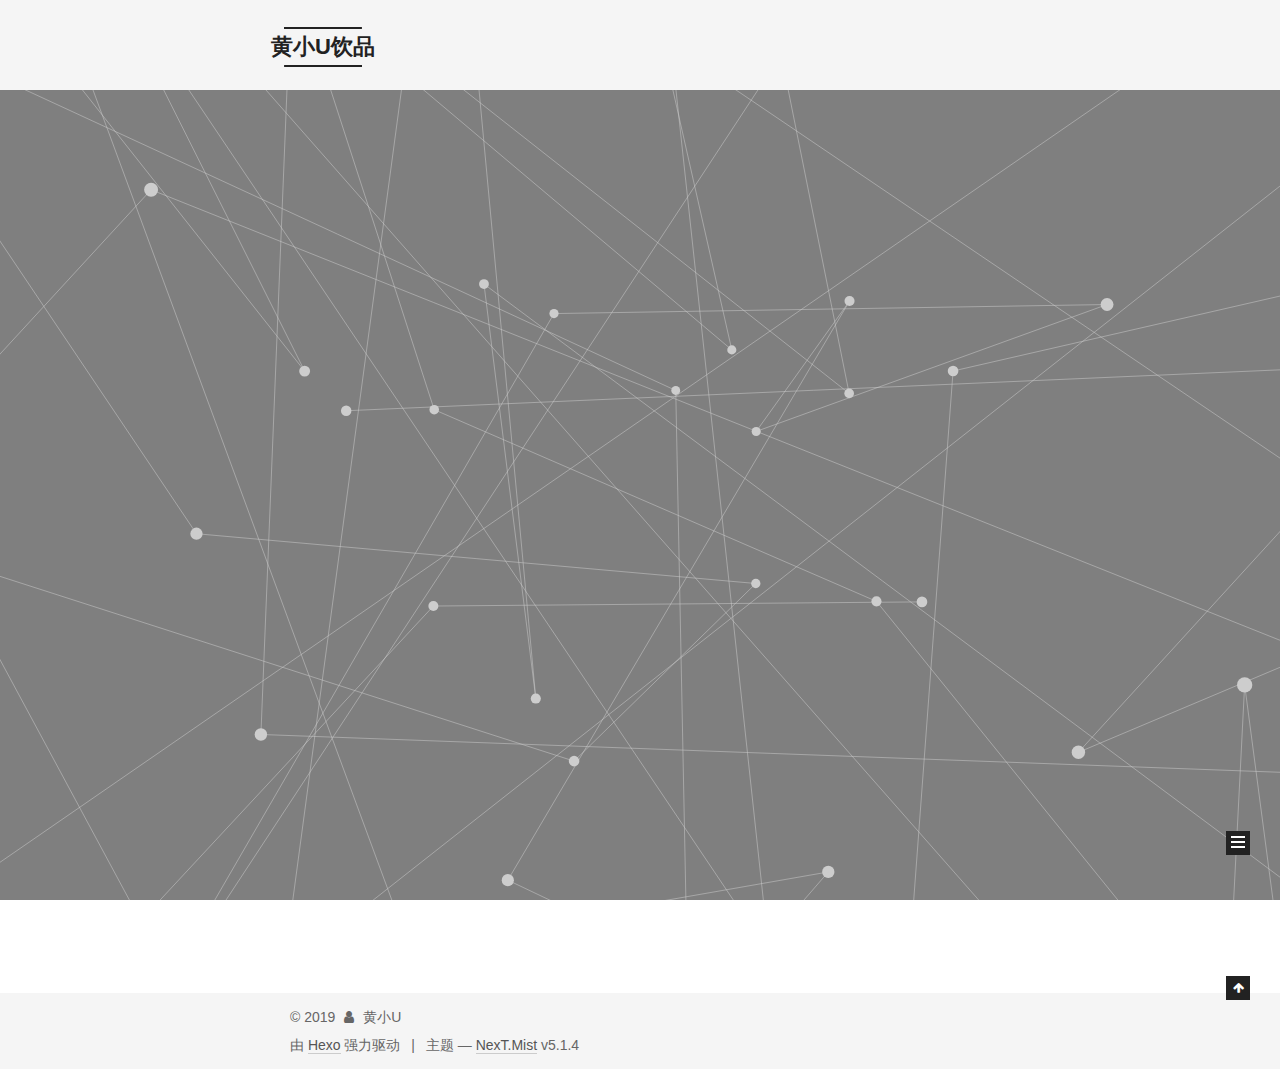
==== index.html @ ef26496b "Site updated: 2019-07-19 16:30:54" ====
<!DOCTYPE html>



  


<html class="theme-next mist use-motion" lang="zh-Hans">
<head><meta name="generator" content="Hexo 3.9.0">
  <meta charset="UTF-8">
<meta http-equiv="X-UA-Compatible" content="IE=edge">
<meta name="viewport" content="width=device-width, initial-scale=1, maximum-scale=1">
<meta name="theme-color" content="#222">









<meta http-equiv="Cache-Control" content="no-transform">
<meta http-equiv="Cache-Control" content="no-siteapp">
















  
  
  <link href="/lib/fancybox/source/jquery.fancybox.css?v=2.1.5" rel="stylesheet" type="text/css">







<link href="/lib/font-awesome/css/font-awesome.min.css?v=4.6.2" rel="stylesheet" type="text/css">

<link href="/css/main.css?v=5.1.4" rel="stylesheet" type="text/css">


  <link rel="apple-touch-icon" sizes="180x180" href="/images/my.jpg?v=5.1.4">


  <link rel="icon" type="image/png" sizes="32x32" href="/images/my.jpg?v=5.1.4">


  <link rel="icon" type="image/png" sizes="16x16" href="/images/my.jpg?v=5.1.4">


  <link rel="mask-icon" href="/images/my.jpg?v=5.1.4" color="#222">





  <meta name="keywords" content="Hexo, NexT">










<meta property="og:type" content="website">
<meta property="og:title" content="黄小U饮品">
<meta property="og:url" content="http://yoursite.com/index.html">
<meta property="og:site_name" content="黄小U饮品">
<meta property="og:locale" content="zh-Hans">
<meta name="twitter:card" content="summary">
<meta name="twitter:title" content="黄小U饮品">



<script type="text/javascript" id="hexo.configurations">
  var NexT = window.NexT || {};
  var CONFIG = {
    root: '/',
    scheme: 'Mist',
    version: '5.1.4',
    sidebar: {"position":"left","display":"hide","offset":12,"b2t":false,"scrollpercent":false,"onmobile":false},
    fancybox: true,
    tabs: true,
    motion: {"enable":true,"async":false,"transition":{"post_block":"fadeIn","post_header":"slideDownIn","post_body":"slideDownIn","coll_header":"slideLeftIn","sidebar":"slideUpIn"}},
    duoshuo: {
      userId: '0',
      author: '博主'
    },
    algolia: {
      applicationID: '',
      apiKey: '',
      indexName: '',
      hits: {"per_page":10},
      labels: {"input_placeholder":"Search for Posts","hits_empty":"We didn't find any results for the search: ${query}","hits_stats":"${hits} results found in ${time} ms"}
    }
  };
</script>



  <link rel="canonical" href="http://yoursite.com/">





  <title>黄小U饮品</title>
  








</head>

<body itemscope itemtype="http://schema.org/WebPage" lang="zh-Hans">

  
  
    
  

  <div class="container sidebar-position-left 
  page-home">
    <div class="headband"></div>

    <header id="header" class="header" itemscope itemtype="http://schema.org/WPHeader">
      <div class="header-inner"><div class="site-brand-wrapper">
  <div class="site-meta ">
    

    <div class="custom-logo-site-title">
      <a href="/" class="brand" rel="start">
        <span class="logo-line-before"><i></i></span>
        <span class="site-title">黄小U饮品</span>
        <span class="logo-line-after"><i></i></span>
      </a>
    </div>
      
        <p class="site-subtitle">starting</p>
      
  </div>

  <div class="site-nav-toggle">
    <button>
      <span class="btn-bar"></span>
      <span class="btn-bar"></span>
      <span class="btn-bar"></span>
    </button>
  </div>
</div>

<nav class="site-nav">
  

  
    <ul id="menu" class="menu">
      
        
        <li class="menu-item menu-item-home">
          <a href="/" rel="section">
            
              <i class="menu-item-icon fa fa-fw fa-home"></i> <br>
            
            首页
          </a>
        </li>
      
        
        <li class="menu-item menu-item-about">
          <a href="/about/" rel="section">
            
              <i class="menu-item-icon fa fa-fw fa-user"></i> <br>
            
            关于
          </a>
        </li>
      

      
    </ul>
  

  
</nav>



 </div>
    </header>

    <main id="main" class="main">
      <div class="main-inner">
        <div class="content-wrap">
          <div id="content" class="content">
            
  <section id="posts" class="posts-expand">
    
      

  

  
  
  

  <article class="post post-type-normal" itemscope itemtype="http://schema.org/Article">
  
  
  
  <div class="post-block">
    <link itemprop="mainEntityOfPage" href="http://yoursite.com/2019/07/19/my-test/">

    <span hidden itemprop="author" itemscope itemtype="http://schema.org/Person">
      <meta itemprop="name" content="黄小U">
      <meta itemprop="description" content>
      <meta itemprop="image" content="/images/my.jpg">
    </span>

    <span hidden itemprop="publisher" itemscope itemtype="http://schema.org/Organization">
      <meta itemprop="name" content="黄小U饮品">
    </span>

    
      <header class="post-header">

        
        
          <h1 class="post-title" itemprop="name headline">
                
                <a class="post-title-link" href="/2019/07/19/my-test/" itemprop="url">markdown语法</a></h1>
        

        <div class="post-meta">
          <span class="post-time">
            
              <span class="post-meta-item-icon">
                <i class="fa fa-calendar-o"></i>
              </span>
              
                <span class="post-meta-item-text">发表于</span>
              
              <time title="创建于" itemprop="dateCreated datePublished" datetime="2019-07-19T10:15:00+08:00">
                2019-07-19
              </time>
            

            

            
          </span>

          

          
            
          

          
          

          

          

          

        </div>
      </header>
    

    
    
    
    <div class="post-body" itemprop="articleBody">

      
      

      
        
          
          一、标题#个数代表标题级数，例如
一级标题二级标题三级标题四级标题注意#后面加空格
二、字体斜体左右一个*
斜体
加粗左右两个*
加粗
斜体加粗左右三个*
斜体加粗
删除线左右两个~
删除线
三、引用引用内容前加&gt;,可以嵌套

这是引用的内容


这是引用引用的内容



这是引用引用引用的内
          ...
          <!--noindex-->
          <div class="post-button text-center">
            <a class="btn" href="/2019/07/19/my-test/#more" rel="contents">
              阅读全文 &raquo;
            </a>
          </div>
          <!--/noindex-->
        
      
    </div>
    
    
    

    

    

    

    <footer class="post-footer">
      

      

      

      
      
        <div class="post-eof"></div>
      
    </footer>
  </div>
  
  
  
  </article>


    
      

  

  
  
  

  <article class="post post-type-normal" itemscope itemtype="http://schema.org/Article">
  
  
  
  <div class="post-block">
    <link itemprop="mainEntityOfPage" href="http://yoursite.com/2019/07/19/hello-world/">

    <span hidden itemprop="author" itemscope itemtype="http://schema.org/Person">
      <meta itemprop="name" content="黄小U">
      <meta itemprop="description" content>
      <meta itemprop="image" content="/images/my.jpg">
    </span>

    <span hidden itemprop="publisher" itemscope itemtype="http://schema.org/Organization">
      <meta itemprop="name" content="黄小U饮品">
    </span>

    
      <header class="post-header">

        
        
          <h1 class="post-title" itemprop="name headline">
                
                <a class="post-title-link" href="/2019/07/19/hello-world/" itemprop="url">未命名</a></h1>
        

        <div class="post-meta">
          <span class="post-time">
            
              <span class="post-meta-item-icon">
                <i class="fa fa-calendar-o"></i>
              </span>
              
                <span class="post-meta-item-text">发表于</span>
              
              <time title="创建于" itemprop="dateCreated datePublished" datetime="2019-07-19T09:42:22+08:00">
                2019-07-19
              </time>
            

            

            
          </span>

          

          
            
          

          
          

          

          

          

        </div>
      </header>
    

    
    
    
    <div class="post-body" itemprop="articleBody">

      
      

      
        
          <hr>
<h2 id="title-Hello-World"><a href="#title-Hello-World" class="headerlink" title="title: Hello World"></a>title: Hello World</h2><p>Welcome to <a href="https://hexo.io/" target="_blank" rel="noopener">Hexo</a>! This is your very first post. Check <a href="https://hexo.io/docs/" target="_blank" rel="noopener">documentation</a> for more info. If you get any problems when using Hexo, you can find the answer in <a href="https://hexo.io/docs/troubleshooting.html" target="_blank" rel="noopener">troubleshooting</a> or you can ask me on <a href="https://github.com/hexojs/hexo/issues" target="_blank" rel="noopener">GitHub</a>.</p>
<h2 id="Quick-Start"><a href="#Quick-Start" class="headerlink" title="Quick Start"></a>Quick Start</h2><h3 id="Create-a-new-post"><a href="#Create-a-new-post" class="headerlink" title="Create a new post"></a>Create a new post</h3>
          <!--noindex-->
          <div class="post-button text-center">
            <a class="btn" href="/2019/07/19/hello-world/#more" rel="contents">
              阅读全文 &raquo;
            </a>
          </div>
          <!--/noindex-->
        
      
    </div>
    
    
    

    

    

    

    <footer class="post-footer">
      

      

      

      
      
        <div class="post-eof"></div>
      
    </footer>
  </div>
  
  
  
  </article>


    
  </section>

  


          </div>
          


          

        </div>
        
          
  
  <div class="sidebar-toggle">
    <div class="sidebar-toggle-line-wrap">
      <span class="sidebar-toggle-line sidebar-toggle-line-first"></span>
      <span class="sidebar-toggle-line sidebar-toggle-line-middle"></span>
      <span class="sidebar-toggle-line sidebar-toggle-line-last"></span>
    </div>
  </div>

  <aside id="sidebar" class="sidebar">
    
    <div class="sidebar-inner">

      

      

      <section class="site-overview-wrap sidebar-panel sidebar-panel-active">
        <div class="site-overview">
          <div class="site-author motion-element" itemprop="author" itemscope itemtype="http://schema.org/Person">
            
              <img class="site-author-image" itemprop="image" src="/images/my.jpg" alt="黄小U">
            
              <p class="site-author-name" itemprop="name">黄小U</p>
              <p class="site-description motion-element" itemprop="description">2333</p>
          </div>

          <nav class="site-state motion-element">

            
              <div class="site-state-item site-state-posts">
              
                <a href="/archives">
              
                  <span class="site-state-item-count">2</span>
                  <span class="site-state-item-name">日志</span>
                </a>
              </div>
            

            

            

          </nav>

          

          

          
          

          
          

          

        </div>
      </section>

      

      

    </div>
  </aside>


        
      </div>
    </main>

    <footer id="footer" class="footer">
      <div class="footer-inner">
        <div class="copyright">&copy; <span itemprop="copyrightYear">2019</span>
  <span class="with-love">
    <i class="fa fa-user"></i>
  </span>
  <span class="author" itemprop="copyrightHolder">黄小U</span>

  
</div>


  <div class="powered-by">由 <a class="theme-link" target="_blank" href="https://hexo.io">Hexo</a> 强力驱动</div>



  <span class="post-meta-divider">|</span>



  <div class="theme-info">主题 &mdash; <a class="theme-link" target="_blank" href="https://github.com/iissnan/hexo-theme-next">NexT.Mist</a> v5.1.4</div>




        







        
      </div>
    </footer>

    
      <div class="back-to-top">
        <i class="fa fa-arrow-up"></i>
        
      </div>
    

    

  </div>

  

<script type="text/javascript">
  if (Object.prototype.toString.call(window.Promise) !== '[object Function]') {
    window.Promise = null;
  }
</script>









  






  
  







  
  
    <script type="text/javascript" src="/lib/jquery/index.js?v=2.1.3"></script>
  

  
  
    <script type="text/javascript" src="/lib/fastclick/lib/fastclick.min.js?v=1.0.6"></script>
  

  
  
    <script type="text/javascript" src="/lib/jquery_lazyload/jquery.lazyload.js?v=1.9.7"></script>
  

  
  
    <script type="text/javascript" src="/lib/velocity/velocity.min.js?v=1.2.1"></script>
  

  
  
    <script type="text/javascript" src="/lib/velocity/velocity.ui.min.js?v=1.2.1"></script>
  

  
  
    <script type="text/javascript" src="/lib/fancybox/source/jquery.fancybox.pack.js?v=2.1.5"></script>
  

  
  
    <script type="text/javascript" src="/lib/three/three.min.js"></script>
  

  
  
    <script type="text/javascript" src="/lib/three/canvas_lines.min.js"></script>
  


  


  <script type="text/javascript" src="/js/src/utils.js?v=5.1.4"></script>

  <script type="text/javascript" src="/js/src/motion.js?v=5.1.4"></script>



  
  

  

  


  <script type="text/javascript" src="/js/src/bootstrap.js?v=5.1.4"></script>



  


  




	





  





  












  





  

  

  

  
  

  

  

  

</body>
</html>
---- css/main.css ----
/* normalize.css v3.0.2 | MIT License | git.io/normalize */
html {
  font-family: sans-serif; /* 1 */
  -ms-text-size-adjust: 100%; /* 2 */
  -webkit-text-size-adjust: 100%; /* 2 */
}
body {
  margin: 0;
}
article,
aside,
details,
figcaption,
figure,
footer,
header,
hgroup,
main,
menu,
nav,
section,
summary {
  display: block;
}
audio,
canvas,
progress,
video {
  display: inline-block; /* 1 */
  vertical-align: baseline; /* 2 */
}
audio:not([controls]) {
  display: none;
  height: 0;
}
[hidden],
template {
  display: none;
}
a {
  background-color: transparent;
}
a:active,
a:hover {
  outline: 0;
}
abbr[title] {
  border-bottom: 1px dotted;
}
b,
strong {
  font-weight: bold;
}
dfn {
  font-style: italic;
}
h1 {
  font-size: 2em;
  margin: 0.67em 0;
}
mark {
  background: #ff0;
  color: #000;
}
small {
  font-size: 80%;
}
sub,
sup {
  font-size: 75%;
  line-height: 0;
  position: relative;
  vertical-align: baseline;
}
sup {
  top: -0.5em;
}
sub {
  bottom: -0.25em;
}
img {
  border: 0;
}
svg:not(:root) {
  overflow: hidden;
}
figure {
  margin: 1em 40px;
}
hr {
  -moz-box-sizing: content-box;
  box-sizing: content-box;
  height: 0;
}
pre {
  overflow: auto;
}
code,
kbd,
pre,
samp {
  font-family: monospace, monospace;
  font-size: 1em;
}
button,
input,
optgroup,
select,
textarea {
  color: inherit; /* 1 */
  font: inherit; /* 2 */
  margin: 0; /* 3 */
}
button {
  overflow: visible;
}
button,
select {
  text-transform: none;
}
button,
html input[type="button"],
input[type="reset"],
input[type="submit"] {
  -webkit-appearance: button; /* 2 */
  cursor: pointer; /* 3 */
}
button[disabled],
html input[disabled] {
  cursor: default;
}
button::-moz-focus-inner,
input::-moz-focus-inner {
  border: 0;
  padding: 0;
}
input {
  line-height: normal;
}
input[type="checkbox"],
input[type="radio"] {
  box-sizing: border-box; /* 1 */
  padding: 0; /* 2 */
}
input[type="number"]::-webkit-inner-spin-button,
input[type="number"]::-webkit-outer-spin-button {
  height: auto;
}
input[type="search"] {
  -webkit-appearance: textfield; /* 1 */
  -moz-box-sizing: content-box;
  -webkit-box-sizing: content-box; /* 2 */
  box-sizing: content-box;
}
input[type="search"]::-webkit-search-cancel-button,
input[type="search"]::-webkit-search-decoration {
  -webkit-appearance: none;
}
fieldset {
  border: 1px solid #c0c0c0;
  margin: 0 2px;
  padding: 0.35em 0.625em 0.75em;
}
legend {
  border: 0; /* 1 */
  padding: 0; /* 2 */
}
textarea {
  overflow: auto;
}
optgroup {
  font-weight: bold;
}
table {
  border-collapse: collapse;
  border-spacing: 0;
}
td,
th {
  padding: 0;
}
::selection {
  background: #262a30;
  color: #fff;
}
body {
  position: relative;
  font-family: 'Lato', "PingFang SC", "Microsoft YaHei", sans-serif;
  font-size: 14px;
  line-height: 2;
  color: #555;
  background: #fff;
}
@media (max-width: 767px) {
  body {
    padding-right: 0 !important;
  }
}
@media (min-width: 768px) and (max-width: 991px) {
  body {
    padding-right: 0 !important;
  }
}
@media (min-width: 1600px) {
  body {
    font-size: 16px;
  }
}
h1,
h2,
h3,
h4,
h5,
h6 {
  margin: 0;
  padding: 0;
  font-weight: bold;
  line-height: 1.5;
  font-family: 'Lato', "PingFang SC", "Microsoft YaHei", sans-serif;
}
h2,
h3,
h4,
h5,
h6 {
  margin: 20px 0 15px;
}
h1 {
  font-size: 24px;
}
@media (max-width: 767px) {
  h1 {
    font-size: 20px;
  }
}
h2 {
  font-size: 22px;
}
@media (max-width: 767px) {
  h2 {
    font-size: 18px;
  }
}
h3 {
  font-size: 20px;
}
@media (max-width: 767px) {
  h3 {
    font-size: 16px;
  }
}
h4 {
  font-size: 18px;
}
@media (max-width: 767px) {
  h4 {
    font-size: 14px;
  }
}
h5 {
  font-size: 16px;
}
@media (max-width: 767px) {
  h5 {
    font-size: 12px;
  }
}
h6 {
  font-size: 14px;
}
@media (max-width: 767px) {
  h6 {
    font-size: 10px;
  }
}
p {
  margin: 0 0 20px 0;
}
a {
  color: #555;
  text-decoration: none;
  outline: none;
  border-bottom: 1px solid #999;
  word-wrap: break-word;
}
a:hover {
  color: #222;
  border-bottom-color: #222;
}
blockquote {
  margin: 0;
  padding: 0;
}
img {
  display: block;
  margin: auto;
  max-width: 100%;
  height: auto;
}
hr {
  margin: 40px 0;
  height: 3px;
  border: none;
  background-color: #ddd;
  background-image: repeating-linear-gradient(-45deg, #fff, #fff 4px, transparent 4px, transparent 8px);
}
blockquote {
  padding: 0 15px;
  color: #666;
  border-left: 4px solid #ddd;
}
blockquote cite::before {
  content: "-";
  padding: 0 5px;
}
dt {
  font-weight: 700;
}
dd {
  margin: 0;
  padding: 0;
}
kbd {
  border: 1px solid #ccc;
  border-radius: 0.2em;
  box-shadow: 0.1em 0.1em 0.2em rgba(0,0,0,0.1);
  background-color: #f9f9f9;
  font-family: inherit;
  background-image: -webkit-linear-gradient(top, #eee, #fff, #eee);
  padding: 0.1em 0.3em;
  white-space: nowrap;
}
.text-left {
  text-align: left;
}
.text-center {
  text-align: center;
}
.text-right {
  text-align: right;
}
.text-justify {
  text-align: justify;
}
.text-nowrap {
  white-space: nowrap;
}
.text-lowercase {
  text-transform: lowercase;
}
.text-uppercase {
  text-transform: uppercase;
}
.text-capitalize {
  text-transform: capitalize;
}
.center-block {
  display: block;
  margin-left: auto;
  margin-right: auto;
}
.clearfix:before,
.clearfix:after {
  content: " ";
  display: table;
}
.clearfix:after {
  clear: both;
}
.pullquote {
  width: 45%;
}
.pullquote.left {
  float: left;
  margin-left: 5px;
  margin-right: 10px;
}
.pullquote.right {
  float: right;
  margin-left: 10px;
  margin-right: 5px;
}
.affix.affix.affix {
  position: fixed;
}
.translation {
  margin-top: -20px;
  font-size: 14px;
  color: #999;
}
.scrollbar-measure {
  width: 100px;
  height: 100px;
  overflow: scroll;
  position: absolute;
  top: -9999px;
}
.use-motion .motion-element {
  opacity: 0;
}
table {
  margin: 20px 0;
  width: 100%;
  border-collapse: collapse;
  border-spacing: 0;
  border: 1px solid #ddd;
  font-size: 14px;
  table-layout: fixed;
  word-wrap: break-all;
}
table>tbody>tr:nth-of-type(odd) {
  background-color: #f9f9f9;
}
table>tbody>tr:hover {
  background-color: #f5f5f5;
}
caption,
th,
td {
  padding: 8px;
  text-align: left;
  vertical-align: middle;
  font-weight: normal;
}
th,
td {
  border-bottom: 3px solid #ddd;
  border-right: 1px solid #eee;
}
th {
  padding-bottom: 10px;
  font-weight: 700;
}
td {
  border-bottom-width: 1px;
}
html,
body {
  height: 100%;
}
.container {
  position: relative;
  min-height: 100%;
}
.header-inner {
  margin: 0 auto;
  padding: 100px 0 70px;
  width: 700px;
}
@media (min-width: 1600px) {
  .container .header-inner {
    width: 900px;
  }
}
.main {
  padding-bottom: 150px;
}
.main-inner {
  margin: 0 auto;
  width: 700px;
}
@media (min-width: 1600px) {
  .container .main-inner {
    width: 900px;
  }
}
.footer {
  position: absolute;
  left: 0;
  bottom: 0;
  width: 100%;
  min-height: 50px;
}
.footer-inner {
  box-sizing: border-box;
  margin: 20px auto;
  width: 700px;
}
@media (min-width: 1600px) {
  .container .footer-inner {
    width: 900px;
  }
}
pre,
.highlight {
  overflow: auto;
  margin: 20px 0;
  padding: 0;
  font-size: 13px;
  color: #4d4d4c;
  background: #f7f7f7;
  line-height: 1.6;
}
pre,
code {
  font-family: consolas, Menlo, "PingFang SC", "Microsoft YaHei", monospace;
}
code {
  padding: 2px 4px;
  word-wrap: break-word;
  color: #555;
  background: #eee;
  border-radius: 3px;
  font-size: 13px;
}
pre {
  padding: 10px;
}
pre code {
  padding: 0;
  color: #4d4d4c;
  background: none;
  text-shadow: none;
}
.highlight {
  border-radius: 1px;
}
.highlight pre {
  border: none;
  margin: 0;
  padding: 10px 0;
}
.highlight table {
  margin: 0;
  width: auto;
  border: none;
}
.highlight td {
  border: none;
  padding: 0;
}
.highlight figcaption {
  font-size: 1em;
  color: #4d4d4c;
  line-height: 1em;
  margin-bottom: 1em;
}
.highlight figcaption:before,
.highlight figcaption:after {
  content: " ";
  display: table;
}
.highlight figcaption:after {
  clear: both;
}
.highlight figcaption a {
  float: right;
  color: #4d4d4c;
}
.highlight figcaption a:hover {
  border-bottom-color: #4d4d4c;
}
.highlight .gutter pre {
  padding-left: 10px;
  padding-right: 10px;
  color: #869194;
  text-align: right;
  background-color: #eff2f3;
}
.highlight .code pre {
  width: 100%;
  padding-left: 10px;
  padding-right: 10px;
  background-color: #f7f7f7;
}
.highlight .line {
  height: 20px;
}
.gutter {
  -webkit-user-select: none;
  -moz-user-select: none;
  -ms-user-select: none;
  user-select: none;
}
.gist table {
  width: auto;
}
.gist table td {
  border: none;
}
pre .deletion {
  background: #fdd;
}
pre .addition {
  background: #dfd;
}
pre .meta {
  color: #8959a8;
}
pre .comment {
  color: #8e908c;
}
pre .variable,
pre .attribute,
pre .tag,
pre .regexp,
pre .ruby .constant,
pre .xml .tag .title,
pre .xml .pi,
pre .xml .doctype,
pre .html .doctype,
pre .css .id,
pre .css .class,
pre .css .pseudo {
  color: #c82829;
}
pre .number,
pre .preprocessor,
pre .built_in,
pre .literal,
pre .params,
pre .constant,
pre .command {
  color: #f5871f;
}
pre .ruby .class .title,
pre .css .rules .attribute,
pre .string,
pre .value,
pre .inheritance,
pre .header,
pre .ruby .symbol,
pre .xml .cdata,
pre .special,
pre .number,
pre .formula {
  color: #718c00;
}
pre .title,
pre .css .hexcolor {
  color: #3e999f;
}
pre .function,
pre .python .decorator,
pre .python .title,
pre .ruby .function .title,
pre .ruby .title .keyword,
pre .perl .sub,
pre .javascript .title,
pre .coffeescript .title {
  color: #4271ae;
}
pre .keyword,
pre .javascript .function {
  color: #8959a8;
}
.full-image.full-image.full-image.full-image {
  border: none;
  max-width: 100%;
  width: auto;
  margin: 20px auto 25px;
}
@media (min-width: 992px) {
  .full-image.full-image.full-image.full-image {
    max-width: none;
    width: 110%;
    margin: 25px -5%;
  }
}
.blockquote-center,
.page-home .post-type-quote blockquote,
.page-post-detail .post-type-quote blockquote {
  position: relative;
  margin: 40px 0;
  padding: 0;
  border-left: none;
  text-align: center;
}
.blockquote-center::before,
.page-home .post-type-quote blockquote::before,
.page-post-detail .post-type-quote blockquote::before,
.blockquote-center::after,
.page-home .post-type-quote blockquote::after,
.page-post-detail .post-type-quote blockquote::after {
  position: absolute;
  content: ' ';
  display: block;
  width: 100%;
  height: 24px;
  opacity: 0.2;
  background-repeat: no-repeat;
  background-position: 0 -6px;
  background-size: 22px 22px;
}
.blockquote-center::before,
.page-home .post-type-quote blockquote::before,
.page-post-detail .post-type-quote blockquote::before {
  top: -20px;
  background-image: url("../images/quote-l.svg");
  border-top: 1px solid #ccc;
}
.blockquote-center::after,
.page-home .post-type-quote blockquote::after,
.page-post-detail .post-type-quote blockquote::after {
  bottom: -20px;
  background-image: url("../images/quote-r.svg");
  border-bottom: 1px solid #ccc;
  background-position: 100% 8px;
}
.blockquote-center p,
.page-home .post-type-quote blockquote p,
.page-post-detail .post-type-quote blockquote p,
.blockquote-center div,
.page-home .post-type-quote blockquote div,
.page-post-detail .post-type-quote blockquote div {
  text-align: center;
}
.post .post-body .group-picture img {
  box-sizing: border-box;
  padding: 0 3px;
  border: none;
}
.post .group-picture-row {
  overflow: hidden;
  margin-top: 6px;
}
.post .group-picture-row:first-child {
  margin-top: 0;
}
.post .group-picture-column {
  float: left;
}
.page-post-detail .post-body .group-picture-column {
  float: none;
  margin-top: 10px;
  width: auto !important;
}
.page-post-detail .post-body .group-picture-column img {
  margin: 0 auto;
}
.page-archive .group-picture-container {
  overflow: hidden;
}
.page-archive .group-picture-row {
  float: left;
}
.page-archive .group-picture-row:first-child {
  margin-top: 6px;
}
.page-archive .group-picture-column {
  max-width: 150px;
  max-height: 150px;
}
.post-body .note {
  position: relative;
  padding: 15px;
  margin-bottom: 20px;
  border: 1px solid #eee;
  border-left-width: 5px;
  border-radius: 3px;
}
.post-body .note h2,
.post-body .note h3,
.post-body .note h4,
.post-body .note h5,
.post-body .note h6 {
  margin-top: 0;
  margin-bottom: 0;
  border-bottom: initial;
  padding-top: 0 !important;
}
.post-body .note p:first-child,
.post-body .note ul:first-child,
.post-body .note ol:first-child,
.post-body .note table:first-child,
.post-body .note pre:first-child,
.post-body .note blockquote:first-child {
  margin-top: 0;
}
.post-body .note p:last-child,
.post-body .note ul:last-child,
.post-body .note ol:last-child,
.post-body .note table:last-child,
.post-body .note pre:last-child,
.post-body .note blockquote:last-child {
  margin-bottom: 0;
}
.post-body .note.default {
  border-left-color: #777;
}
.post-body .note.default h2,
.post-body .note.default h3,
.post-body .note.default h4,
.post-body .note.default h5,
.post-body .note.default h6 {
  color: #777;
}
.post-body .note.primary {
  border-left-color: #6f42c1;
}
.post-body .note.primary h2,
.post-body .note.primary h3,
.post-body .note.primary h4,
.post-body .note.primary h5,
.post-body .note.primary h6 {
  color: #6f42c1;
}
.post-body .note.info {
  border-left-color: #428bca;
}
.post-body .note.info h2,
.post-body .note.info h3,
.post-body .note.info h4,
.post-body .note.info h5,
.post-body .note.info h6 {
  color: #428bca;
}
.post-body .note.success {
  border-left-color: #5cb85c;
}
.post-body .note.success h2,
.post-body .note.success h3,
.post-body .note.success h4,
.post-body .note.success h5,
.post-body .note.success h6 {
  color: #5cb85c;
}
.post-body .note.warning {
  border-left-color: #f0ad4e;
}
.post-body .note.warning h2,
.post-body .note.warning h3,
.post-body .note.warning h4,
.post-body .note.warning h5,
.post-body .note.warning h6 {
  color: #f0ad4e;
}
.post-body .note.danger {
  border-left-color: #d9534f;
}
.post-body .note.danger h2,
.post-body .note.danger h3,
.post-body .note.danger h4,
.post-body .note.danger h5,
.post-body .note.danger h6 {
  color: #d9534f;
}
.post-body .label {
  display: inline;
  padding: 0 2px;
  white-space: nowrap;
}
.post-body .label.default {
  background-color: #f0f0f0;
}
.post-body .label.primary {
  background-color: #efe6f7;
}
.post-body .label.info {
  background-color: #e5f2f8;
}
.post-body .label.success {
  background-color: #e7f4e9;
}
.post-body .label.warning {
  background-color: #fcf6e1;
}
.post-body .label.danger {
  background-color: #fae8eb;
}
.post-body .tabs {
  position: relative;
  display: block;
  margin-bottom: 20px;
  padding-top: 10px;
}
.post-body .tabs ul.nav-tabs {
  margin: 0;
  padding: 0;
  display: flex;
  margin-bottom: -1px;
}
@media (max-width: 413px) {
  .post-body .tabs ul.nav-tabs {
    display: block;
    margin-bottom: 5px;
  }
}
.post-body .tabs ul.nav-tabs li.tab {
  list-style-type: none !important;
  margin: 0 0.25em 0 0;
  border-top: 3px solid transparent;
  border-left: 1px solid transparent;
  border-right: 1px solid transparent;
}
@media (max-width: 413px) {
  .post-body .tabs ul.nav-tabs li.tab {
    margin: initial;
    border-top: 1px solid transparent;
    border-left: 3px solid transparent;
    border-right: 1px solid transparent;
    border-bottom: 1px solid transparent;
  }
}
.post-body .tabs ul.nav-tabs li.tab a {
  outline: 0;
  border-bottom: initial;
  display: block;
  line-height: 1.8em;
  padding: 0.25em 0.75em;
  transition-duration: 0.2s;
  transition-timing-function: ease-out;
  transition-delay: 0s;
}
.post-body .tabs ul.nav-tabs li.tab a i {
  width: 1.285714285714286em;
}
.post-body .tabs ul.nav-tabs li.tab.active {
  border-top: 3px solid #fc6423;
  border-left: 1px solid #ddd;
  border-right: 1px solid #ddd;
  background-color: #fff;
}
@media (max-width: 413px) {
  .post-body .tabs ul.nav-tabs li.tab.active {
    border-top: 1px solid #ddd;
    border-left: 3px solid #fc6423;
    border-right: 1px solid #ddd;
    border-bottom: 1px solid #ddd;
  }
}
.post-body .tabs ul.nav-tabs li.tab.active a {
  cursor: default;
  color: #555;
}
.post-body .tabs .tab-content {
  background-color: #fff;
}
.post-body .tabs .tab-content .tab-pane {
  border: 1px solid #ddd;
  padding: 20px 20px 0 20px;
}
.post-body .tabs .tab-content .tab-pane:not(.active) {
  display: none !important;
}
.post-body .tabs .tab-content .tab-pane.active {
  display: block !important;
}
.btn {
  display: inline-block;
  padding: 0 20px;
  font-size: 14px;
  color: #555;
  background: transparent;
  border: 2px solid #222;
  text-decoration: none;
  border-radius: 0;
  transition-property: background-color;
  transition-duration: 0.2s;
  transition-timing-function: ease-in-out;
  transition-delay: 0s;
  line-height: 2;
}
.btn:hover {
  border-color: #222;
  color: #222;
  background: #fff;
}
.btn +.btn {
  margin: 0 0 8px 8px;
}
.btn .fa-fw {
  width: 1.285714285714286em;
  text-align: left;
}
.btn-bar {
  display: block;
  width: 22px;
  height: 2px;
  background: #555;
  border-radius: 1px;
}
.btn-bar+.btn-bar {
  margin-top: 4px;
}
.pagination {
  margin: 120px 0 40px;
  text-align: center;
  border-top: 1px solid #eee;
}
.page-number-basic,
.pagination .prev,
.pagination .next,
.pagination .page-number,
.pagination .space {
  display: inline-block;
  position: relative;
  top: -1px;
  margin: 0 10px;
  padding: 0 11px;
}
@media (max-width: 767px) {
  .page-number-basic,
  .pagination .prev,
  .pagination .next,
  .pagination .page-number,
  .pagination .space {
    margin: 0 5px;
  }
}
.pagination .prev,
.pagination .next,
.pagination .page-number {
  border-bottom: 0;
  border-top: 1px solid #eee;
  transition-property: border-color;
  transition-duration: 0.2s;
  transition-timing-function: ease-in-out;
  transition-delay: 0s;
}
.pagination .prev:hover,
.pagination .next:hover,
.pagination .page-number:hover {
  border-top-color: #222;
}
.pagination .space {
  padding: 0;
  margin: 0;
}
.pagination .prev {
  margin-left: 0;
}
.pagination .next {
  margin-right: 0;
}
.pagination .page-number.current {
  color: #fff;
  background: #ccc;
  border-top-color: #ccc;
}
@media (max-width: 767px) {
  .pagination {
    border-top: none;
  }
  .pagination .prev,
  .pagination .next,
  .pagination .page-number {
    margin-bottom: 10px;
    border-top: 0;
    border-bottom: 1px solid #eee;
    padding: 0 10px;
  }
  .pagination .prev:hover,
  .pagination .next:hover,
  .pagination .page-number:hover {
    border-bottom-color: #222;
  }
}
.comments {
  margin: 60px 20px 0;
}
.tag-cloud {
  text-align: center;
}
.tag-cloud a {
  display: inline-block;
  margin: 10px;
}
.back-to-top {
  box-sizing: border-box;
  position: fixed;
  bottom: -100px;
  right: 30px;
  z-index: 1050;
  padding: 0 6px;
  width: 24px;
  background: #222;
  font-size: 12px;
  opacity: 1;
  color: #fff;
  cursor: pointer;
  text-align: center;
  -webkit-transform: translateZ(0);
  transition-property: bottom;
  transition-duration: 0.2s;
  transition-timing-function: ease-in-out;
  transition-delay: 0s;
}
@media (min-width: 768px) and (max-width: 991px) {
  .back-to-top {
    display: none !important;
  }
}
@media (max-width: 767px) {
  .back-to-top {
    display: none !important;
  }
}
.back-to-top.back-to-top-on {
  bottom: 19px;
}
.header {
  background: transparent;
}
.header-inner {
  position: relative;
}
.headband {
  height: 3px;
  background: #222;
}
.site-meta {
  margin: 0;
  text-align: left;
}
@media (max-width: 767px) {
  .site-meta {
    text-align: center;
  }
}
.brand {
  position: relative;
  display: inline-block;
  padding: 0 40px;
  color: #222;
  background: #222;
  border-bottom: none;
}
.brand:hover {
  color: #222;
}
.logo {
  display: inline-block;
  margin-right: 5px;
  line-height: 36px;
  vertical-align: top;
}
.site-title {
  display: inline-block;
  vertical-align: top;
  line-height: 36px;
  font-size: 20px;
  font-weight: normal;
  font-family: 'Lato', "PingFang SC", "Microsoft YaHei", sans-serif;
}
.site-subtitle {
  margin-top: 10px;
  font-size: 13px;
  color: #999;
}
.use-motion .brand {
  opacity: 0;
}
.use-motion .logo,
.use-motion .site-title,
.use-motion .site-subtitle {
  opacity: 0;
  position: relative;
  top: -10px;
}
.site-nav-toggle {
  display: none;
  position: absolute;
  top: 10px;
  left: 10px;
}
@media (max-width: 767px) {
  .site-nav-toggle {
    display: block;
  }
}
.site-nav-toggle button {
  margin-top: 2px;
  padding: 9px 10px;
  background: transparent;
  border: none;
}
@media (max-width: 767px) {
  .site-nav {
    display: none;
    margin: 0 -10px;
    padding: 0 10px;
    clear: both;
    border-top: 1px solid #ddd;
  }
}
@media (min-width: 768px) and (max-width: 991px) {
  .site-nav {
    display: block !important;
  }
}
@media (min-width: 992px) {
  .site-nav {
    display: block !important;
  }
}
.menu {
  margin-top: 20px;
  padding-left: 0;
  text-align: center;
}
.menu .menu-item {
  display: inline-block;
  margin: 0 10px;
  list-style: none;
}
@media screen and (max-width: 767px) {
  .menu .menu-item {
    margin-top: 10px;
  }
}
.menu .menu-item a {
  display: block;
  font-size: 13px;
  line-height: inherit;
  border-bottom: 1px solid transparent;
  transition-property: border-color;
  transition-duration: 0.2s;
  transition-timing-function: ease-in-out;
  transition-delay: 0s;
}
.menu .menu-item a:hover {
  border-bottom-color: #222;
}
.menu .menu-item .fa {
  margin-right: 5px;
}
.use-motion .menu-item {
  opacity: 0;
}
.post-body {
  font-family: 'Lato', "PingFang SC", "Microsoft YaHei", sans-serif;
}
@media (max-width: 767px) {
  .post-body {
    word-break: break-word;
  }
}
.post-body .fancybox img {
  display: block !important;
  margin: 0 auto;
  cursor: pointer;
  cursor: zoom-in;
  cursor: -webkit-zoom-in;
}
.post-body .image-caption,
.post-body .figure .caption {
  margin: -20px auto 15px;
  text-align: center;
  font-size: 14px;
  color: #999;
  font-weight: bold;
  line-height: 1;
}
.post-sticky-flag {
  display: inline-block;
  font-size: 16px;
  -ms-transform: rotate(30deg);
  -webkit-transform: rotate(30deg);
  -moz-transform: rotate(30deg);
  -ms-transform: rotate(30deg);
  -o-transform: rotate(30deg);
  transform: rotate(30deg);
}
.use-motion .post-block,
.use-motion .pagination,
.use-motion .comments {
  opacity: 0;
}
.use-motion .post-header {
  opacity: 0;
}
.use-motion .post-body {
  opacity: 0;
}
.use-motion .collection-title {
  opacity: 0;
}
.posts-expand {
  padding-top: 40px;
}
@media (max-width: 767px) {
  .posts-expand {
    margin: 0 20px;
  }
  .post-body pre .gutter pre {
    padding-right: 10px;
  }
  .post-body .highlight {
    margin-left: 0px;
    margin-right: 0px;
    padding: 0;
  }
  .post-body .highlight .gutter pre {
    padding-right: 10px;
  }
}
@media (min-width: 992px) {
  .posts-expand .post-body {
    text-align: justify;
  }
}
.posts-expand .post-body h2,
.posts-expand .post-body h3,
.posts-expand .post-body h4,
.posts-expand .post-body h5,
.posts-expand .post-body h6 {
  padding-top: 10px;
}
.posts-expand .post-body h2 .header-anchor,
.posts-expand .post-body h3 .header-anchor,
.posts-expand .post-body h4 .header-anchor,
.posts-expand .post-body h5 .header-anchor,
.posts-expand .post-body h6 .header-anchor {
  float: right;
  margin-left: 10px;
  color: #ccc;
  border-bottom-style: none;
  visibility: hidden;
}
.posts-expand .post-body h2 .header-anchor:hover,
.posts-expand .post-body h3 .header-anchor:hover,
.posts-expand .post-body h4 .header-anchor:hover,
.posts-expand .post-body h5 .header-anchor:hover,
.posts-expand .post-body h6 .header-anchor:hover {
  color: inherit;
}
.posts-expand .post-body h2:hover .header-anchor,
.posts-expand .post-body h3:hover .header-anchor,
.posts-expand .post-body h4:hover .header-anchor,
.posts-expand .post-body h5:hover .header-anchor,
.posts-expand .post-body h6:hover .header-anchor {
  visibility: visible;
}
.posts-expand .post-body ul li {
  list-style: circle;
}
.posts-expand .post-body img {
  box-sizing: border-box;
  margin: auto;
  padding: 3px;
  border: 1px solid #ddd;
}
.posts-expand .post-body .fancybox img {
  margin: 0 auto 25px;
}
@media (max-width: 767px) {
  .posts-collapse {
    margin: 0 20px;
  }
  .posts-collapse .post-title,
  .posts-collapse .post-meta {
    display: block;
    width: auto;
    text-align: left;
  }
}
.posts-collapse {
  position: relative;
  z-index: 1010;
  margin-left: 0;
}
.posts-collapse::after {
  content: " ";
  position: absolute;
  top: 20px;
  left: 0;
  margin-left: -2px;
  width: 4px;
  height: 100%;
  background: #f5f5f5;
  z-index: -1;
}
@media (max-width: 767px) {
  .posts-collapse {
    margin: 0 20px;
  }
}
.posts-collapse .collection-title {
  position: relative;
  margin: 60px 0;
}
.posts-collapse .collection-title h1,
.posts-collapse .collection-title h2 {
  margin-left: 20px;
}
.posts-collapse .collection-title small {
  color: #bbb;
  margin-left: 5px;
}
.posts-collapse .collection-title::before {
  content: " ";
  position: absolute;
  left: 0;
  top: 50%;
  margin-left: -4px;
  margin-top: -4px;
  width: 8px;
  height: 8px;
  background: #bbb;
  border-radius: 50%;
}
.posts-collapse .post {
  margin: 30px 0;
}
.posts-collapse .post-header {
  position: relative;
  transition-duration: 0.2s;
  transition-timing-function: ease-in-out;
  transition-delay: 0s;
  transition-property: border;
  border-bottom: 1px dashed #ccc;
}
.posts-collapse .post-header::before {
  content: " ";
  position: absolute;
  left: 0;
  top: 12px;
  width: 6px;
  height: 6px;
  margin-left: -4px;
  background: #bbb;
  border-radius: 50%;
  border: 1px solid #fff;
  transition-duration: 0.2s;
  transition-timing-function: ease-in-out;
  transition-delay: 0s;
  transition-property: background;
}
.posts-collapse .post-header:hover {
  border-bottom-color: #666;
}
.posts-collapse .post-header:hover::before {
  background: #222;
}
.posts-collapse .post-meta {
  position: absolute;
  font-size: 12px;
  left: 20px;
  top: 5px;
}
.posts-collapse .post-comments-count {
  display: none;
}
.posts-collapse .post-title {
  margin-left: 60px;
  font-size: 16px;
  font-weight: normal;
  line-height: inherit;
}
.posts-collapse .post-title::after {
  margin-left: 3px;
  opacity: 0.6;
}
.posts-collapse .post-title a {
  color: #666;
  border-bottom: none;
}
.page-home .post-type-quote .post-header,
.page-post-detail .post-type-quote .post-header,
.page-home .post-type-quote .post-tags,
.page-post-detail .post-type-quote .post-tags {
  display: none;
}
.posts-expand .post-title {
  text-align: center;
  word-break: break-word;
  font-weight: 400;
}
.posts-expand .post-title-link {
  display: inline-block;
  position: relative;
  color: #555;
  border-bottom: none;
  line-height: 1.2;
  vertical-align: top;
}
.posts-expand .post-title-link::before {
  content: "";
  position: absolute;
  width: 100%;
  height: 2px;
  bottom: 0;
  left: 0;
  background-color: #000;
  visibility: hidden;
  -webkit-transform: scaleX(0);
  -moz-transform: scaleX(0);
  -ms-transform: scaleX(0);
  -o-transform: scaleX(0);
  transform: scaleX(0);
  transition-duration: 0.2s;
  transition-timing-function: ease-in-out;
  transition-delay: 0s;
}
.posts-expand .post-title-link:hover::before {
  visibility: visible;
  -webkit-transform: scaleX(1);
  -moz-transform: scaleX(1);
  -ms-transform: scaleX(1);
  -o-transform: scaleX(1);
  transform: scaleX(1);
}
.posts-expand .post-title-link .fa {
  font-size: 16px;
}
.posts-expand .post-meta {
  margin: 3px 0 60px 0;
  color: #999;
  font-family: 'Lato', "PingFang SC", "Microsoft YaHei", sans-serif;
  font-size: 12px;
  text-align: center;
}
.posts-expand .post-meta .post-category-list {
  display: inline-block;
  margin: 0;
  padding: 3px;
}
.posts-expand .post-meta .post-category-list-link {
  color: #999;
}
.posts-expand .post-meta .post-description {
  font-size: 14px;
  margin-top: 2px;
}
.post-meta-divider {
  margin: 0 0.5em;
}
.post-meta-item-icon {
  margin-right: 3px;
}
@media (min-width: 768px) and (max-width: 991px) {
  .post-meta-item-icon {
    display: inline-block;
  }
}
@media (max-width: 767px) {
  .post-meta-item-icon {
    display: inline-block;
  }
}
@media (min-width: 768px) and (max-width: 991px) {
  .post-meta-item-text {
    display: none;
  }
}
@media (max-width: 767px) {
  .post-meta-item-text {
    display: none;
  }
}
@media (max-width: 767px) {
  .posts-expand .post-comments-count {
    display: none;
  }
}
.post-button {
  margin-top: 40px;
}
.posts-expand .post-tags {
  margin-top: 40px;
  text-align: center;
}
.posts-expand .post-tags a {
  display: inline-block;
  margin-right: 10px;
  font-size: 13px;
}
.post-nav {
  display: table;
  margin-top: 15px;
  width: 100%;
  border-top: 1px solid #eee;
}
.post-nav-divider {
  display: table-cell;
  width: 10%;
}
.post-nav-item {
  display: table-cell;
  padding: 10px 0 0 0;
  width: 45%;
  vertical-align: top;
}
.post-nav-item a {
  position: relative;
  display: block;
  line-height: 25px;
  font-size: 14px;
  color: #555;
  border-bottom: none;
}
.post-nav-item a:hover {
  color: #222;
  border-bottom: none;
}
.post-nav-item a:active {
  top: 2px;
}
.post-nav-item .fa {
  position: absolute;
  top: 8px;
  left: 0;
  font-size: 12px;
}
.post-nav-next a {
  padding-left: 15px;
}
.post-nav-prev {
  text-align: right;
}
.post-nav-prev a {
  padding-right: 15px;
}
.post-nav-prev .fa {
  right: 0;
  left: auto;
}
.posts-expand .post-eof {
  display: block;
  margin: 80px auto 60px;
  width: 8%;
  height: 1px;
  background: #ccc;
  text-align: center;
}
.post:last-child .post-eof.post-eof.post-eof {
  display: none;
}
.post-gallery {
  display: table;
  table-layout: fixed;
  width: 100%;
  border-collapse: separate;
}
.post-gallery-row {
  display: table-row;
}
.post-gallery .post-gallery-img {
  display: table-cell;
  text-align: center;
  vertical-align: middle;
  border: none;
}
.post-gallery .post-gallery-img img {
  max-width: 100%;
  max-height: 100%;
  border: none;
}
.fancybox-close,
.fancybox-close:hover {
  border: none;
}
.rtl.post-body p,
.rtl.post-body a,
.rtl.post-body h1,
.rtl.post-body h2,
.rtl.post-body h3,
.rtl.post-body h4,
.rtl.post-body h5,
.rtl.post-body h6,
.rtl.post-body li,
.rtl.post-body ul,
.rtl.post-body ol {
  direction: rtl;
  font-family: UKIJ Ekran;
}
.rtl.post-title {
  font-family: UKIJ Ekran;
}
.sidebar {
  position: fixed;
  right: 0;
  top: 0;
  bottom: 0;
  width: 0;
  z-index: 1040;
  box-shadow: inset 0 2px 6px #000;
  background: #222;
  -webkit-transform: translateZ(0);
}
.sidebar a {
  color: #999;
  border-bottom-color: #555;
}
.sidebar a:hover {
  color: #eee;
}
@media (min-width: 768px) and (max-width: 991px) {
  .sidebar {
    display: none !important;
  }
}
@media (max-width: 767px) {
  .sidebar {
    display: none !important;
  }
}
.sidebar-inner {
  position: relative;
  padding: 20px 10px;
  color: #999;
  text-align: center;
}
.site-overview-wrap {
  overflow: hidden;
}
.site-overview {
  overflow-y: auto;
  overflow-x: hidden;
}
.sidebar-toggle {
  position: fixed;
  right: 30px;
  bottom: 45px;
  width: 14px;
  height: 14px;
  padding: 5px;
  background: #222;
  line-height: 0;
  z-index: 1050;
  cursor: pointer;
  -webkit-transform: translateZ(0);
}
@media (min-width: 768px) and (max-width: 991px) {
  .sidebar-toggle {
    display: none !important;
  }
}
@media (max-width: 767px) {
  .sidebar-toggle {
    display: none !important;
  }
}
.sidebar-toggle-line {
  position: relative;
  display: inline-block;
  vertical-align: top;
  height: 2px;
  width: 100%;
  background: #fff;
  margin-top: 3px;
}
.sidebar-toggle-line:first-child {
  margin-top: 0;
}
.site-author-image {
  display: block;
  margin: 0 auto;
  padding: 2px;
  max-width: 96px;
  height: auto;
  border: 2px solid #333;
}
.site-author-name {
  margin: 5px 0 0;
  text-align: center;
  color: #f5f5f5;
  font-weight: normal;
}
.site-description {
  margin-top: 5px;
  text-align: center;
  font-size: 14px;
  color: #999;
}
.site-state {
  overflow: hidden;
  line-height: 1.4;
  white-space: nowrap;
  text-align: center;
}
.site-state-item {
  display: inline-block;
  padding: 0 15px;
  border-left: 1px solid #333;
}
.site-state-item:first-child {
  border-left: none;
}
.site-state-item a {
  border-bottom: none;
}
.site-state-item-count {
  display: block;
  text-align: center;
  color: inherit;
  font-weight: 600;
  font-size: 18px;
}
.site-state-item-name {
  font-size: 13px;
  color: inherit;
}
.feed-link {
  margin-top: 20px;
}
.feed-link a {
  display: inline-block;
  padding: 0 15px;
  color: #fc6423;
  border: 1px solid #fc6423;
  border-radius: 4px;
}
.feed-link a i {
  color: #fc6423;
  font-size: 14px;
}
.feed-link a:hover {
  color: #fff;
  background: #fc6423;
}
.feed-link a:hover i {
  color: #fff;
}
.links-of-author {
  margin-top: 20px;
}
.links-of-author a {
  display: inline-block;
  vertical-align: middle;
  margin-right: 10px;
  margin-bottom: 10px;
  border-bottom-color: #555;
  font-size: 13px;
}
.links-of-author a:before {
  display: inline-block;
  vertical-align: middle;
  margin-right: 3px;
  content: " ";
  width: 4px;
  height: 4px;
  border-radius: 50%;
  background: #9effc7;
}
.links-of-blogroll {
  font-size: 13px;
}
.links-of-blogroll-title {
  margin-top: 20px;
  font-size: 14px;
  font-weight: 600;
}
.links-of-blogroll-list {
  margin: 0;
  padding: 0;
  list-style: none;
}
.links-of-blogroll-item {
  padding: 2px 10px;
}
.links-of-blogroll-item a {
  max-width: 280px;
  box-sizing: border-box;
  display: inline-block;
  overflow: hidden;
  white-space: nowrap;
  text-overflow: ellipsis;
}
.sidebar-nav {
  margin: 0 0 20px;
  padding-left: 0;
}
.sidebar-nav li {
  display: inline-block;
  cursor: pointer;
  border-bottom: 1px solid transparent;
  font-size: 14px;
  color: #555;
}
.sidebar-nav li:hover {
  color: #f5f5f5;
}
.page-post-detail .sidebar-nav-toc {
  padding: 0 5px;
}
.page-post-detail .sidebar-nav-overview {
  margin-left: 10px;
}
.sidebar-nav .sidebar-nav-active {
  color: #87daff;
  border-bottom-color: #87daff;
}
.sidebar-nav .sidebar-nav-active:hover {
  color: #87daff;
}
.sidebar-panel {
  display: none;
}
.sidebar-panel-active {
  display: block;
}
.post-toc-empty {
  font-size: 14px;
  color: #666;
}
.post-toc-wrap {
  overflow: hidden;
}
.post-toc {
  overflow: auto;
}
.post-toc ol {
  margin: 0;
  padding: 0 2px 5px 10px;
  text-align: left;
  list-style: none;
  font-size: 14px;
}
.post-toc ol > ol {
  padding-left: 0;
}
.post-toc ol a {
  transition-duration: 0.2s;
  transition-timing-function: ease-in-out;
  transition-delay: 0s;
  transition-property: all;
  color: #999;
  border-bottom-color: #555;
}
.post-toc ol a:hover {
  color: #ccc;
  border-bottom-color: #ccc;
}
.post-toc .nav-item {
  overflow: hidden;
  text-overflow: ellipsis;
  text-align: justify;
  white-space: nowrap;
  line-height: 1.8;
}
.post-toc .nav .nav-child {
  display: none;
}
.post-toc .nav .active > .nav-child {
  display: block;
}
.post-toc .nav .active-current > .nav-child {
  display: block;
}
.post-toc .nav .active-current > .nav-child > .nav-item {
  display: block;
}
.post-toc .nav .active > a {
  color: #87daff;
  border-bottom-color: #87daff;
}
.post-toc .nav .active-current > a {
  color: #87daff;
}
.post-toc .nav .active-current > a:hover {
  color: #87daff;
}
.footer {
  font-size: 14px;
  color: #999;
}
.footer img {
  border: none;
}
.footer-inner {
  text-align: center;
}
.with-love {
  display: inline-block;
  margin: 0 5px;
}
.powered-by,
.theme-info {
  display: inline-block;
}
.cc-license {
  margin-top: 10px;
  text-align: center;
}
.cc-license .cc-opacity {
  opacity: 0.7;
  border-bottom: none;
}
.cc-license .cc-opacity:hover {
  opacity: 0.9;
}
.cc-license img {
  display: inline-block;
}
.theme-next #ds-thread #ds-reset {
  color: #555;
}
.theme-next #ds-thread #ds-reset .ds-replybox {
  margin-bottom: 30px;
}
.theme-next #ds-thread #ds-reset .ds-replybox .ds-avatar,
.theme-next #ds-reset .ds-avatar img {
  box-shadow: none;
}
.theme-next #ds-thread #ds-reset .ds-textarea-wrapper {
  border-color: #c7d4e1;
  background: none;
  border-top-right-radius: 3px;
  border-top-left-radius: 3px;
}
.theme-next #ds-thread #ds-reset .ds-textarea-wrapper textarea {
  height: 60px;
}
.theme-next #ds-reset .ds-rounded-top {
  border-radius: 0;
}
.theme-next #ds-thread #ds-reset .ds-post-toolbar {
  box-sizing: border-box;
  border: 1px solid #c7d4e1;
  background: #f6f8fa;
}
.theme-next #ds-thread #ds-reset .ds-post-options {
  height: 40px;
  border: none;
  background: none;
}
.theme-next #ds-thread #ds-reset .ds-toolbar-buttons {
  top: 11px;
}
.theme-next #ds-thread #ds-reset .ds-sync {
  top: 5px;
}
.theme-next #ds-thread #ds-reset .ds-post-button {
  top: 4px;
  right: 5px;
  width: 90px;
  height: 30px;
  border: 1px solid #c5ced7;
  border-radius: 3px;
  background-image: linear-gradient(#fbfbfc, #f5f7f9);
  color: #60676d;
}
.theme-next #ds-thread #ds-reset .ds-post-button:hover {
  background-position: 0 -30px;
  color: #60676d;
}
.theme-next #ds-thread #ds-reset .ds-comments-info {
  padding: 10px 0;
}
.theme-next #ds-thread #ds-reset .ds-sort {
  display: none;
}
.theme-next #ds-thread #ds-reset li.ds-tab a.ds-current {
  border: none;
  background: #f6f8fa;
  color: #60676d;
}
.theme-next #ds-thread #ds-reset li.ds-tab a.ds-current:hover {
  background-color: #e9f0f7;
  color: #60676d;
}
.theme-next #ds-thread #ds-reset li.ds-tab a {
  border-radius: 2px;
  padding: 5px;
}
.theme-next #ds-thread #ds-reset .ds-login-buttons p {
  color: #999;
  line-height: 36px;
}
.theme-next #ds-thread #ds-reset .ds-login-buttons .ds-service-list li {
  height: 28px;
}
.theme-next #ds-thread #ds-reset .ds-service-list a {
  background: none;
  padding: 5px;
  border: 1px solid;
  border-radius: 3px;
  text-align: center;
}
.theme-next #ds-thread #ds-reset .ds-service-list a:hover {
  color: #fff;
  background: #666;
}
.theme-next #ds-thread #ds-reset .ds-service-list .ds-weibo {
  color: #fc9b00;
  border-color: #fc9b00;
}
.theme-next #ds-thread #ds-reset .ds-service-list .ds-weibo:hover {
  background: #fc9b00;
}
.theme-next #ds-thread #ds-reset .ds-service-list .ds-qq {
  color: #60a3ec;
  border-color: #60a3ec;
}
.theme-next #ds-thread #ds-reset .ds-service-list .ds-qq:hover {
  background: #60a3ec;
}
.theme-next #ds-thread #ds-reset .ds-service-list .ds-renren {
  color: #2e7ac4;
  border-color: #2e7ac4;
}
.theme-next #ds-thread #ds-reset .ds-service-list .ds-renren:hover {
  background: #2e7ac4;
}
.theme-next #ds-thread #ds-reset .ds-service-list .ds-douban {
  color: #37994c;
  border-color: #37994c;
}
.theme-next #ds-thread #ds-reset .ds-service-list .ds-douban:hover {
  background: #37994c;
}
.theme-next #ds-thread #ds-reset .ds-service-list .ds-kaixin {
  color: #fef20d;
  border-color: #fef20d;
}
.theme-next #ds-thread #ds-reset .ds-service-list .ds-kaixin:hover {
  background: #fef20d;
}
.theme-next #ds-thread #ds-reset .ds-service-list .ds-netease {
  color: #f00;
  border-color: #f00;
}
.theme-next #ds-thread #ds-reset .ds-service-list .ds-netease:hover {
  background: #f00;
}
.theme-next #ds-thread #ds-reset .ds-service-list .ds-sohu {
  color: #ffcb05;
  border-color: #ffcb05;
}
.theme-next #ds-thread #ds-reset .ds-service-list .ds-sohu:hover {
  background: #ffcb05;
}
.theme-next #ds-thread #ds-reset .ds-service-list .ds-baidu {
  color: #2831e0;
  border-color: #2831e0;
}
.theme-next #ds-thread #ds-reset .ds-service-list .ds-baidu:hover {
  background: #2831e0;
}
.theme-next #ds-thread #ds-reset .ds-service-list .ds-google {
  color: #166bec;
  border-color: #166bec;
}
.theme-next #ds-thread #ds-reset .ds-service-list .ds-google:hover {
  background: #166bec;
}
.theme-next #ds-thread #ds-reset .ds-service-list .ds-weixin {
  color: #00ce0d;
  border-color: #00ce0d;
}
.theme-next #ds-thread #ds-reset .ds-service-list .ds-weixin:hover {
  background: #00ce0d;
}
.theme-next #ds-thread #ds-reset .ds-service-list .ds-more-services {
  border: none;
}
.theme-next #ds-thread #ds-reset .ds-service-list .ds-more-services:hover {
  background: none;
}
.theme-next #ds-reset .duoshuo-ua-admin {
  display: inline-block;
  color: #f00;
}
.theme-next #ds-reset .duoshuo-ua-platform,
.theme-next #ds-reset .duoshuo-ua-browser {
  color: #ccc;
}
.theme-next #ds-reset .duoshuo-ua-platform .fa,
.theme-next #ds-reset .duoshuo-ua-browser .fa {
  display: inline-block;
  margin-right: 3px;
}
.theme-next #ds-reset .duoshuo-ua-separator {
  display: inline-block;
  margin-left: 5px;
}
.theme-next .this_ua {
  background-color: #ccc !important;
  border-radius: 4px;
  padding: 0 5px !important;
  margin: 1px 1px !important;
  border: 1px solid #bbb !important;
  color: #fff;
  display: inline-block !important;
}
.theme-next .this_ua.admin {
  background-color: #d9534f !important;
  border-color: #d9534f !important;
}
.theme-next .this_ua.platform.iOS,
.theme-next .this_ua.platform.Mac,
.theme-next .this_ua.platform.Windows {
  background-color: #39b3d7 !important;
  border-color: #46b8da !important;
}
.theme-next .this_ua.platform.Linux {
  background-color: #3a3a3a !important;
  border-color: #1f1f1f !important;
}
.theme-next .this_ua.platform.Android {
  background-color: #00c47d !important;
  border-color: #01b171 !important;
}
.theme-next .this_ua.browser.Mobile,
.theme-next .this_ua.browser.Chrome {
  background-color: #5cb85c !important;
  border-color: #4cae4c !important;
}
.theme-next .this_ua.browser.Firefox {
  background-color: #f0ad4e !important;
  border-color: #eea236 !important;
}
.theme-next .this_ua.browser.Maxthon,
.theme-next .this_ua.browser.IE {
  background-color: #428bca !important;
  border-color: #357ebd !important;
}
.theme-next .this_ua.browser.baidu,
.theme-next .this_ua.browser.UCBrowser,
.theme-next .this_ua.browser.Opera {
  background-color: #d9534f !important;
  border-color: #d43f3a !important;
}
.theme-next .this_ua.browser.Android,
.theme-next .this_ua.browser.QQBrowser {
  background-color: #78ace9 !important;
  border-color: #4cae4c !important;
}
.post-spread {
  margin-top: 20px;
  text-align: center;
}
.jiathis_style {
  display: inline-block;
}
.jiathis_style a {
  border: none;
}
.fa {
  font-family: FontAwesome !important;
}
.post-spread {
  margin-top: 20px;
  text-align: center;
}
.bdshare-slide-button-box a {
  border: none;
}
.bdsharebuttonbox {
  display: inline-block;
}
.bdsharebuttonbox a {
  border: none;
}
.local-search-pop-overlay {
  position: fixed;
  width: 100%;
  height: 100%;
  top: 0;
  left: 0;
  z-index: 2080;
  background-color: rgba(0,0,0,0.3);
}
.local-search-popup {
  display: none;
  position: fixed;
  top: 10%;
  left: 50%;
  margin-left: -350px;
  width: 700px;
  height: 80%;
  padding: 0;
  background: #fff;
  color: #333;
  z-index: 9999;
  border-radius: 5px;
}
@media (max-width: 767px) {
  .local-search-popup {
    padding: 0;
    top: 0;
    left: 0;
    margin: 0;
    width: 100%;
    height: 100%;
    border-radius: 0;
  }
}
.local-search-popup ul.search-result-list {
  padding: 0;
  margin: 0 5px;
}
.local-search-popup p.search-result {
  border-bottom: 1px dashed #ccc;
  padding: 5px 0;
}
.local-search-popup a.search-result-title {
  font-weight: bold;
  font-size: 16px;
}
.local-search-popup .search-keyword {
  border-bottom: 1px dashed #f00;
  font-weight: bold;
  color: #f00;
}
.local-search-popup .local-search-header {
  padding: 5px;
  height: 36px;
  background: #f5f5f5;
  border-top-left-radius: 5px;
  border-top-right-radius: 5px;
}
.local-search-popup #local-search-result {
  overflow: auto;
  position: relative;
  padding: 5px 25px;
  height: calc(100% - 55px);
}
.local-search-popup .local-search-input-wrapper {
  display: inline-block;
  width: calc(100% - 90px);
  height: 36px;
  line-height: 36px;
  padding: 0 5px;
}
.local-search-popup .local-search-input-wrapper input {
  padding: 8px 0;
  height: 20px;
  display: block;
  width: 100%;
  outline: none;
  border: none;
  background: transparent;
  vertical-align: middle;
}
.local-search-popup .search-icon,
.local-search-popup .popup-btn-close {
  display: inline-block;
  font-size: 18px;
  color: #999;
  height: 36px;
  width: 18px;
  padding-left: 10px;
  padding-right: 10px;
}
.local-search-popup .search-icon {
  float: left;
}
.local-search-popup .popup-btn-close {
  border-left: 1px solid #eee;
  float: right;
  cursor: pointer;
}
.local-search-popup #no-result {
  position: absolute;
  left: 50%;
  top: 50%;
  -webkit-transform: translate(-50%, -50%);
  -webkit-transform: translate(-50%, -50%);
  -moz-transform: translate(-50%, -50%);
  -ms-transform: translate(-50%, -50%);
  -o-transform: translate(-50%, -50%);
  transform: translate(-50%, -50%);
  color: #ccc;
}
.site-uv,
.site-pv,
.page-pv {
  display: inline-block;
}
.site-uv .busuanzi-value,
.site-pv .busuanzi-value,
.page-pv .busuanzi-value {
  margin: 0 5px;
}
.site-uv {
  margin-right: 10px;
}
.site-uv::after {
  content: "|";
  padding-left: 10px;
}
.page-archive .archive-page-counter {
  position: relative;
  top: 3px;
  left: 20px;
}
@media (max-width: 767px) {
  .page-archive .archive-page-counter {
    top: 5px;
  }
}
.page-archive .posts-collapse .archive-move-on {
  position: absolute;
  top: 11px;
  left: 0;
  margin-left: -6px;
  width: 10px;
  height: 10px;
  opacity: 0.5;
  background: #555;
  border: 1px solid #fff;
  border-radius: 50%;
}
.category-all-page .category-all-title {
  text-align: center;
}
.category-all-page .category-all {
  margin-top: 20px;
}
.category-all-page .category-list {
  margin: 0;
  padding: 0;
  list-style: none;
}
.category-all-page .category-list-item {
  margin: 5px 10px;
}
.category-all-page .category-list-count {
  color: #bbb;
}
.category-all-page .category-list-count:before {
  display: inline;
  content: " (";
}
.category-all-page .category-list-count:after {
  display: inline;
  content: ") ";
}
.category-all-page .category-list-child {
  padding-left: 10px;
}
#schedule ul#event-list {
  padding-left: 30px;
}
#schedule ul#event-list hr {
  margin: 20px 0 45px 0 !important;
  background: #222;
}
#schedule ul#event-list hr:after {
  display: inline-block;
  content: 'NOW';
  background: #222;
  color: #fff;
  font-weight: bold;
  text-align: right;
  padding: 0 5px;
}
#schedule ul#event-list li.event {
  margin: 20px 0px;
  background: #f9f9f9;
  padding-left: 10px;
  min-height: 40px;
}
#schedule ul#event-list li.event h2.event-summary {
  margin: 0;
  padding-bottom: 3px;
}
#schedule ul#event-list li.event h2.event-summary:before {
  display: inline-block;
  font-family: FontAwesome;
  font-size: 8px;
  content: '\f111';
  vertical-align: middle;
  margin-right: 25px;
  color: #bbb;
}
#schedule ul#event-list li.event span.event-relative-time {
  display: inline-block;
  font-size: 12px;
  font-weight: 400;
  padding-left: 12px;
  color: #bbb;
}
#schedule ul#event-list li.event span.event-details {
  display: block;
  color: #bbb;
  margin-left: 56px;
  padding-top: 3px;
  padding-bottom: 6px;
  text-indent: -24px;
  line-height: 18px;
}
#schedule ul#event-list li.event span.event-details:before {
  text-indent: 0;
  display: inline-block;
  width: 14px;
  font-family: FontAwesome;
  text-align: center;
  margin-right: 9px;
  color: #bbb;
}
#schedule ul#event-list li.event span.event-details.event-location:before {
  content: '\f041';
}
#schedule ul#event-list li.event span.event-details.event-duration:before {
  content: '\f017';
}
#schedule ul#event-list li.event-past {
  background: #fcfcfc;
}
#schedule ul#event-list li.event-past > * {
  opacity: 0.6;
}
#schedule ul#event-list li.event-past h2.event-summary {
  color: #bbb;
}
#schedule ul#event-list li.event-past h2.event-summary:before {
  color: #dfdfdf;
}
#schedule ul#event-list li.event-now {
  background: #222;
  color: #fff;
  padding: 15px 0 15px 10px;
}
#schedule ul#event-list li.event-now h2.event-summary:before {
  -webkit-transform: scale(1.2);
  -moz-transform: scale(1.2);
  -ms-transform: scale(1.2);
  -o-transform: scale(1.2);
  transform: scale(1.2);
  color: #fff;
  animation: dot-flash 1s alternate infinite ease-in-out;
}
#schedule ul#event-list li.event-now * {
  color: #fff !important;
}
@-moz-keyframes dot-flash {
  from {
    opacity: 1;
    -webkit-transform: scale(1.1);
    -moz-transform: scale(1.1);
    -ms-transform: scale(1.1);
    -o-transform: scale(1.1);
    transform: scale(1.1);
  }
  to {
    opacity: 0;
    -webkit-transform: scale(1);
    -moz-transform: scale(1);
    -ms-transform: scale(1);
    -o-transform: scale(1);
    transform: scale(1);
  }
}
@-webkit-keyframes dot-flash {
  from {
    opacity: 1;
    -webkit-transform: scale(1.1);
    -moz-transform: scale(1.1);
    -ms-transform: scale(1.1);
    -o-transform: scale(1.1);
    transform: scale(1.1);
  }
  to {
    opacity: 0;
    -webkit-transform: scale(1);
    -moz-transform: scale(1);
    -ms-transform: scale(1);
    -o-transform: scale(1);
    transform: scale(1);
  }
}
@-o-keyframes dot-flash {
  from {
    opacity: 1;
    -webkit-transform: scale(1.1);
    -moz-transform: scale(1.1);
    -ms-transform: scale(1.1);
    -o-transform: scale(1.1);
    transform: scale(1.1);
  }
  to {
    opacity: 0;
    -webkit-transform: scale(1);
    -moz-transform: scale(1);
    -ms-transform: scale(1);
    -o-transform: scale(1);
    transform: scale(1);
  }
}
@keyframes dot-flash {
  from {
    opacity: 1;
    -webkit-transform: scale(1.1);
    -moz-transform: scale(1.1);
    -ms-transform: scale(1.1);
    -o-transform: scale(1.1);
    transform: scale(1.1);
  }
  to {
    opacity: 0;
    -webkit-transform: scale(1);
    -moz-transform: scale(1);
    -ms-transform: scale(1);
    -o-transform: scale(1);
    transform: scale(1);
  }
}
.page-post-detail .sidebar-toggle-line {
  background: #87daff;
}
.page-post-detail .comments {
  overflow: hidden;
}
h1,
h2,
h3,
h4,
h5,
h6 {
  margin: 20px 0 10px;
}
p {
  margin: 0 0 25px 0;
}
a {
  border-bottom-color: #ccc;
}
hr {
  margin: 20px 0;
  height: 2px;
}
.main-inner {
  margin-top: 80px;
}
.header {
  background: #f5f5f5;
}
.header-inner {
  padding: 25px 0 20px;
}
.header-inner:before,
.header-inner:after {
  content: " ";
  display: table;
}
.header-inner:after {
  clear: both;
}
@media (max-width: 767px) {
  .header-inner {
    width: auto;
    margin-bottom: 50px;
    padding: 10px;
  }
}
.site-meta {
  float: left;
  margin-left: -20px;
  line-height: normal;
}
@media (max-width: 767px) {
  .site-meta {
    margin-left: 10px;
  }
}
.site-meta .brand {
  padding: 2px 1px;
  background: none;
}
@media (max-width: 767px) {
  .site-meta .brand {
    display: block;
  }
}
.site-meta .logo {
  display: none;
}
.site-meta .site-title {
  font-size: 22px;
  font-weight: bolder;
}
@media (max-width: 767px) {
  .site-meta .site-title {
    line-height: 34px;
  }
}
.logo-line-before,
.logo-line-after {
  display: block;
  overflow: hidden;
  margin: 0 auto;
  width: 75%;
}
@media (max-width: 767px) {
  .logo-line-before,
  .logo-line-after {
    display: none;
  }
}
.logo-line-before i,
.logo-line-after i {
  position: relative;
  display: block;
  height: 2px;
  background: #222;
}
@media (max-width: 767px) {
  .logo-line-before i,
  .logo-line-after i {
    height: 3px;
  }
}
.use-motion .logo-line-before i {
  left: -100%;
}
.use-motion .logo-line-after i {
  right: -100%;
}
.site-subtitle {
  display: none;
}
.site-nav-toggle {
  position: static;
  float: right;
}
.menu {
  float: right;
  margin: 8px 0 0 0;
}
@media (max-width: 767px) {
  .menu {
    margin: 20px 0 0 0;
    padding: 0;
  }
}
.menu br {
  display: none;
}
.menu .menu-item {
  margin: 0;
}
@media (max-width: 767px) {
  .menu .menu-item {
    display: block;
  }
}
.menu .menu-item a {
  padding: 0 10px;
  background: none;
  border: none;
  border-radius: 2px;
  transition-property: background;
}
@media (max-width: 767px) {
  .menu .menu-item a {
    text-align: left;
  }
}
.menu .menu-item a:hover {
  background: #e1e1e1;
}
.menu a::before {
  display: none;
}
@media (max-width: 767px) {
  .menu a::before {
    display: block;
  }
}
@media (max-width: 767px) {
  .menu {
    float: none;
  }
}
.site-search form {
  display: none;
}
.posts-expand {
  padding-top: 0;
}
.posts-expand .post-title,
.posts-expand .post-meta {
  text-align: left;
}
@media (max-width: 767px) {
  .posts-expand .post-title,
  .posts-expand .post-meta {
    text-align: center;
  }
}
.posts-expand .post-eof {
  display: none;
}
.posts-expand .post {
  margin-top: 120px;
}
.posts-expand .post:first-child {
  margin-top: 0;
}
.posts-expand .post-meta {
  margin-top: 5px;
  margin-bottom: 20px;
}
.posts-expand .post-title {
  position: relative;
  font-size: 26px;
  font-weight: 400;
}
@media (max-width: 767px) {
  .posts-expand .post-title {
    font-size: 22px;
  }
}
@media (min-width: 1600px) {
  .posts-expand .post-title {
    font-size: 26px;
  }
}
.posts-expand .post-title:hover:before {
  background: #222;
}
@media (max-width: 767px) {
  .posts-expand .post-body {
    font-size: 12px;
  }
}
.posts-expand .post-body img {
  margin: 0;
}
.posts-expand .post-tags {
  text-align: left;
}
.posts-expand .post-tags a {
  padding: 1px 5px;
  background: #f5f5f5;
  border-bottom: none;
}
.posts-expand .post-tags a:hover {
  background: #ccc;
}
.posts-expand .post-nav {
  margin-top: 40px;
}
.post-button {
  margin-top: 20px;
  text-align: left;
}
.post-button a {
  padding: 0;
  font-size: 14px;
  background: none;
  border: none;
  border-bottom: 2px solid #666;
  transition-property: border;
}
@media (max-width: 767px) {
  .post-button a {
    font-size: 12px;
  }
}
@media (min-width: 1600px) {
  .post-button a {
    font-size: 16px;
  }
}
.post-button a:hover {
  border-bottom-color: #222;
}
.links-of-blogroll-inline .links-of-blogroll-item {
  display: inline-block;
}
.btn {
  padding: 0 10px;
  border-width: 2px;
  border-radius: 0;
}
.headband {
  display: none;
}
.site-search {
  position: relative;
  float: right;
  margin-top: 5px;
  padding-top: 3px;
}
@media (max-width: 767px) {
  .site-search {
    float: none;
    padding: 0 10px;
  }
}
@media (max-width: 767px) {
  .container .main-inner {
    width: auto;
  }
}
.page-post-detail .post-title,
.page-post-detail .post-meta {
  text-align: center;
}
.page-post-detail .post-title:before {
  display: none;
}
.page-post-detail .post-meta {
  margin-bottom: 60px;
}
.pagination {
  margin: 120px 0 0;
  text-align: left;
}
@media (max-width: 767px) {
  .pagination {
    margin: 80px 10px 0;
    text-align: center;
  }
}
.footer {
  margin-top: 80px;
  padding: 10px 0;
  background: #f5f5f5;
  color: #666;
}
.footer-inner {
  margin: 0 auto;
  text-align: left;
}
@media (max-width: 767px) {
  .footer-inner {
    width: auto;
    text-align: center;
  }
}
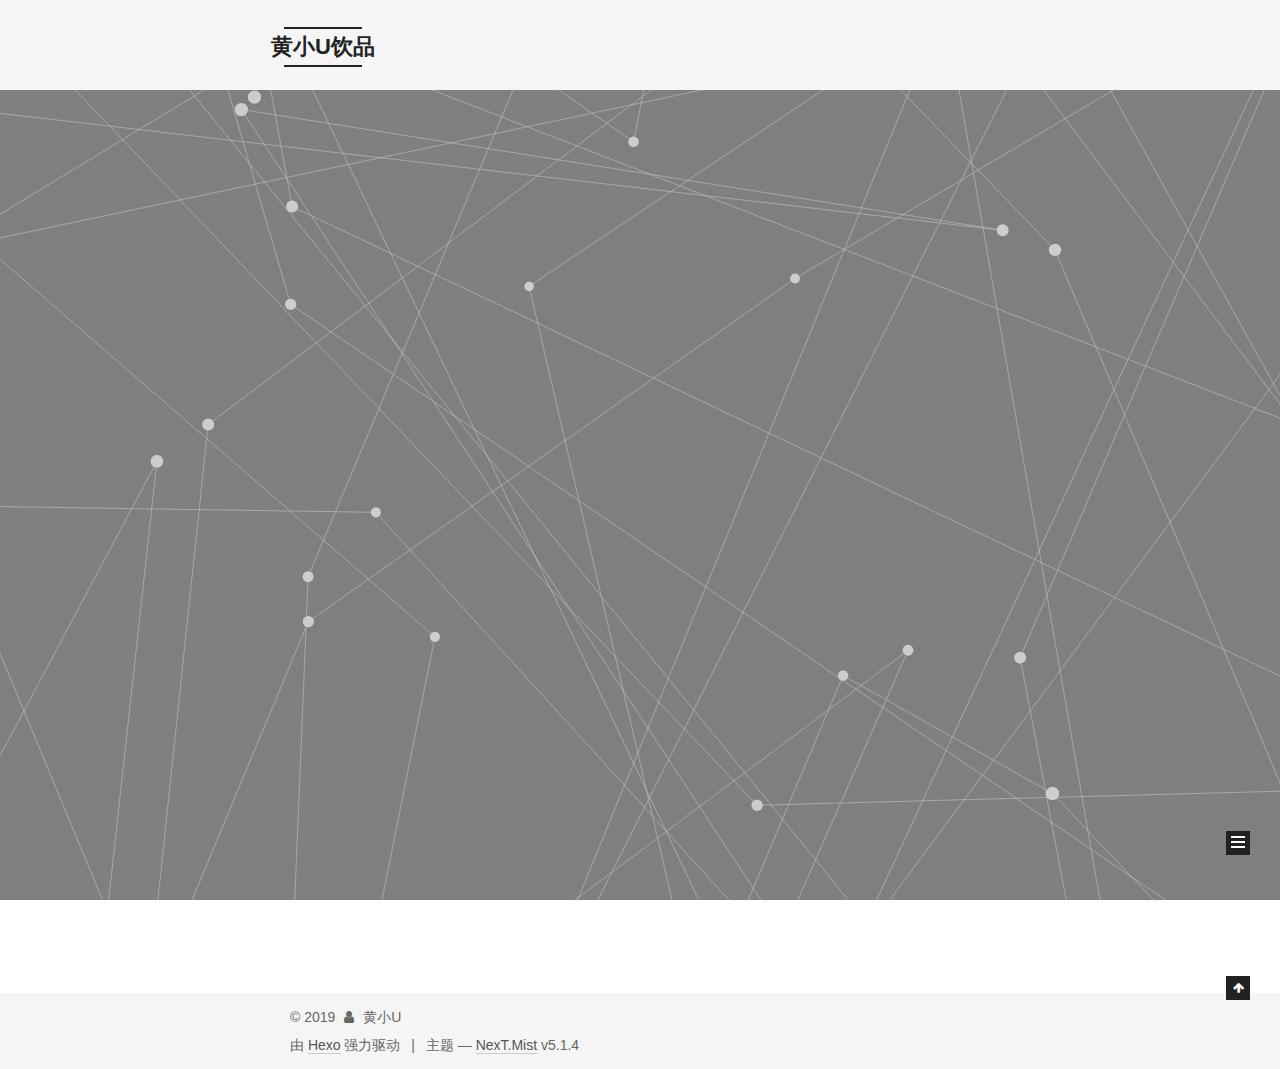
==== commit 92452a6a: "Site updated: 2019-07-20 10:01:11" ====
--- a/index.html
+++ b/index.html
@@ -772,3 +772,5 @@
 
 </body>
 </html>
+<!-- ҳ����С���� -->
+<script type="text/javascript" src="/js/src/clicklove.js"></script>
--- a/css/main.css
+++ b/css/main.css
@@ -1822,7 +1822,7 @@
   width: 4px;
   height: 4px;
   border-radius: 50%;
-  background: #9effc7;
+  background: #ffcf85;
 }
 .links-of-blogroll {
   font-size: 13px;
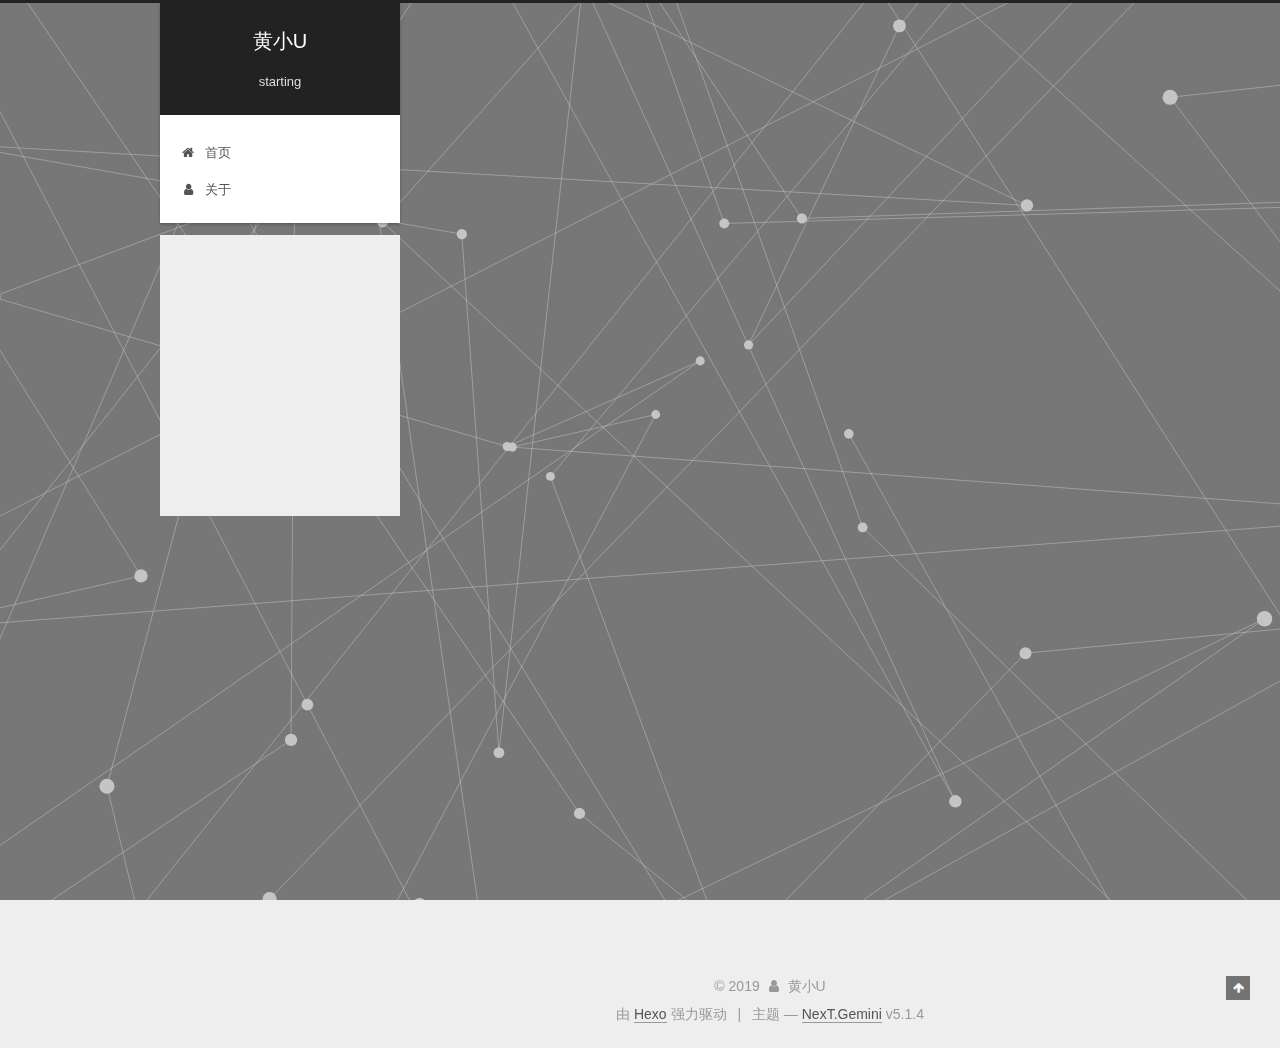
==== commit 9d43a741: "Site updated: 2019-07-20 10:10:46" ====
--- a/index.html
+++ b/index.html
@@ -5,7 +5,7 @@
   
 
 
-<html class="theme-next mist use-motion" lang="zh-Hans">
+<html class="theme-next gemini use-motion" lang="zh-Hans">
 <head><meta name="generator" content="Hexo 3.9.0">
   <meta charset="UTF-8">
 <meta http-equiv="X-UA-Compatible" content="IE=edge">
@@ -79,13 +79,16 @@
 
 
 
+<meta name="description" content="你是年少的欢喜">
 <meta property="og:type" content="website">
-<meta property="og:title" content="黄小U饮品">
+<meta property="og:title" content="黄小U">
 <meta property="og:url" content="http://yoursite.com/index.html">
-<meta property="og:site_name" content="黄小U饮品">
+<meta property="og:site_name" content="黄小U">
+<meta property="og:description" content="你是年少的欢喜">
 <meta property="og:locale" content="zh-Hans">
 <meta name="twitter:card" content="summary">
-<meta name="twitter:title" content="黄小U饮品">
+<meta name="twitter:title" content="黄小U">
+<meta name="twitter:description" content="你是年少的欢喜">
 
 
 
@@ -93,7 +96,7 @@
   var NexT = window.NexT || {};
   var CONFIG = {
     root: '/',
-    scheme: 'Mist',
+    scheme: 'Gemini',
     version: '5.1.4',
     sidebar: {"position":"left","display":"hide","offset":12,"b2t":false,"scrollpercent":false,"onmobile":false},
     fancybox: true,
@@ -121,7 +124,7 @@
 
 
 
-  <title>黄小U饮品</title>
+  <title>黄小U</title>
   
 
 
@@ -152,7 +155,7 @@
     <div class="custom-logo-site-title">
       <a href="/" class="brand" rel="start">
         <span class="logo-line-before"><i></i></span>
-        <span class="site-title">黄小U饮品</span>
+        <span class="site-title">黄小U</span>
         <span class="logo-line-after"><i></i></span>
       </a>
     </div>
@@ -238,7 +241,7 @@
     </span>
 
     <span hidden itemprop="publisher" itemscope itemtype="http://schema.org/Organization">
-      <meta itemprop="name" content="黄小U饮品">
+      <meta itemprop="name" content="黄小U">
     </span>
 
     
@@ -383,7 +386,7 @@
     </span>
 
     <span hidden itemprop="publisher" itemscope itemtype="http://schema.org/Organization">
-      <meta itemprop="name" content="黄小U饮品">
+      <meta itemprop="name" content="黄小U">
     </span>
 
     
@@ -525,7 +528,7 @@
               <img class="site-author-image" itemprop="image" src="/images/my.jpg" alt="黄小U">
             
               <p class="site-author-name" itemprop="name">黄小U</p>
-              <p class="site-description motion-element" itemprop="description">2333</p>
+              <p class="site-description motion-element" itemprop="description">你是年少的欢喜</p>
           </div>
 
           <nav class="site-state motion-element">
@@ -594,7 +597,7 @@
 
 
 
-  <div class="theme-info">主题 &mdash; <a class="theme-link" target="_blank" href="https://github.com/iissnan/hexo-theme-next">NexT.Mist</a> v5.1.4</div>
+  <div class="theme-info">主题 &mdash; <a class="theme-link" target="_blank" href="https://github.com/iissnan/hexo-theme-next">NexT.Gemini</a> v5.1.4</div>
 
 
 
@@ -707,6 +710,13 @@
   
   
 
+
+  <script type="text/javascript" src="/js/src/affix.js?v=5.1.4"></script>
+
+  <script type="text/javascript" src="/js/src/schemes/pisces.js?v=5.1.4"></script>
+
+
+
   
 
   
--- a/css/main.css
+++ b/css/main.css
@@ -189,7 +189,7 @@
   font-size: 14px;
   line-height: 2;
   color: #555;
-  background: #fff;
+  background: #eee;
 }
 @media (max-width: 767px) {
   body {
@@ -226,51 +226,51 @@
   margin: 20px 0 15px;
 }
 h1 {
-  font-size: 24px;
+  font-size: 22px;
 }
 @media (max-width: 767px) {
   h1 {
-    font-size: 20px;
+    font-size: 18px;
   }
 }
 h2 {
-  font-size: 22px;
+  font-size: 20px;
 }
 @media (max-width: 767px) {
   h2 {
-    font-size: 18px;
+    font-size: 16px;
   }
 }
 h3 {
-  font-size: 20px;
+  font-size: 18px;
 }
 @media (max-width: 767px) {
   h3 {
-    font-size: 16px;
+    font-size: 14px;
   }
 }
 h4 {
-  font-size: 18px;
+  font-size: 16px;
 }
 @media (max-width: 767px) {
   h4 {
-    font-size: 14px;
+    font-size: 12px;
   }
 }
 h5 {
-  font-size: 16px;
+  font-size: 14px;
 }
 @media (max-width: 767px) {
   h5 {
-    font-size: 12px;
+    font-size: 10px;
   }
 }
 h6 {
-  font-size: 14px;
+  font-size: 12px;
 }
 @media (max-width: 767px) {
   h6 {
-    font-size: 10px;
+    font-size: 8px;
   }
 }
 p {
@@ -445,7 +445,7 @@
 .header-inner {
   margin: 0 auto;
   padding: 100px 0 70px;
-  width: 700px;
+  width: calc(100% - 252px);
 }
 @media (min-width: 1600px) {
   .container .header-inner {
@@ -457,7 +457,7 @@
 }
 .main-inner {
   margin: 0 auto;
-  width: 700px;
+  width: calc(100% - 252px);
 }
 @media (min-width: 1600px) {
   .container .main-inner {
@@ -474,7 +474,7 @@
 .footer-inner {
   box-sizing: border-box;
   margin: 20px auto;
-  width: 700px;
+  width: calc(100% - 252px);
 }
 @media (min-width: 1600px) {
   .container .footer-inner {
@@ -653,8 +653,8 @@
 @media (min-width: 992px) {
   .full-image.full-image.full-image.full-image {
     max-width: none;
-    width: 110%;
-    margin: 25px -5%;
+    width: 118%;
+    margin: 0 -9%;
   }
 }
 .blockquote-center,
@@ -941,10 +941,10 @@
   padding: 0 20px;
   font-size: 14px;
   color: #555;
-  background: transparent;
-  border: 2px solid #222;
+  background: #fff;
+  border: 2px solid #555;
   text-decoration: none;
-  border-radius: 0;
+  border-radius: 2px;
   transition-property: background-color;
   transition-duration: 0.2s;
   transition-timing-function: ease-in-out;
@@ -953,8 +953,8 @@
 }
 .btn:hover {
   border-color: #222;
-  color: #222;
-  background: #fff;
+  color: #fff;
+  background: #222;
 }
 .btn +.btn {
   margin: 0 0 8px 8px;
@@ -1066,7 +1066,7 @@
   width: 24px;
   background: #222;
   font-size: 12px;
-  opacity: 1;
+  opacity: 0.6;
   color: #fff;
   cursor: pointer;
   text-align: center;
@@ -1087,7 +1087,7 @@
   }
 }
 .back-to-top.back-to-top-on {
-  bottom: 19px;
+  bottom: 30px;
 }
 .header {
   background: transparent;
@@ -1101,7 +1101,7 @@
 }
 .site-meta {
   margin: 0;
-  text-align: left;
+  text-align: center;
 }
 @media (max-width: 767px) {
   .site-meta {
@@ -1112,12 +1112,12 @@
   position: relative;
   display: inline-block;
   padding: 0 40px;
-  color: #222;
+  color: #fff;
   background: #222;
   border-bottom: none;
 }
 .brand:hover {
-  color: #222;
+  color: #fff;
 }
 .logo {
   display: inline-block;
@@ -1136,7 +1136,7 @@
 .site-subtitle {
   margin-top: 10px;
   font-size: 13px;
-  color: #999;
+  color: #ddd;
 }
 .use-motion .brand {
   opacity: 0;
@@ -1209,7 +1209,8 @@
   transition-timing-function: ease-in-out;
   transition-delay: 0s;
 }
-.menu .menu-item a:hover {
+.menu .menu-item a:hover,
+.menu-item-active a {
   border-bottom-color: #222;
 }
 .menu .menu-item .fa {
@@ -1348,7 +1349,7 @@
 .posts-collapse {
   position: relative;
   z-index: 1010;
-  margin-left: 0;
+  margin-left: 55px;
 }
 .posts-collapse::after {
   content: " ";
@@ -1738,20 +1739,20 @@
   display: block;
   margin: 0 auto;
   padding: 2px;
-  max-width: 96px;
+  max-width: 120px;
   height: auto;
-  border: 2px solid #333;
+  border: 1px solid #eee;
 }
 .site-author-name {
-  margin: 5px 0 0;
+  margin: 0;
   text-align: center;
-  color: #f5f5f5;
-  font-weight: normal;
+  color: #222;
+  font-weight: 600;
 }
 .site-description {
-  margin-top: 5px;
+  margin-top: 0;
   text-align: center;
-  font-size: 14px;
+  font-size: 13px;
   color: #999;
 }
 .site-state {
@@ -1763,7 +1764,7 @@
 .site-state-item {
   display: inline-block;
   padding: 0 15px;
-  border-left: 1px solid #333;
+  border-left: 1px solid #eee;
 }
 .site-state-item:first-child {
   border-left: none;
@@ -1776,11 +1777,11 @@
   text-align: center;
   color: inherit;
   font-weight: 600;
-  font-size: 18px;
+  font-size: 16px;
 }
 .site-state-item-name {
   font-size: 13px;
-  color: inherit;
+  color: #999;
 }
 .feed-link {
   margin-top: 20px;
@@ -1822,7 +1823,7 @@
   width: 4px;
   height: 4px;
   border-radius: 50%;
-  background: #ffcf85;
+  background: #3bb5b5;
 }
 .links-of-blogroll {
   font-size: 13px;
@@ -1860,7 +1861,7 @@
   color: #555;
 }
 .sidebar-nav li:hover {
-  color: #f5f5f5;
+  color: #fc6423;
 }
 .page-post-detail .sidebar-nav-toc {
   padding: 0 5px;
@@ -1869,11 +1870,11 @@
   margin-left: 10px;
 }
 .sidebar-nav .sidebar-nav-active {
-  color: #87daff;
-  border-bottom-color: #87daff;
+  color: #fc6423;
+  border-bottom-color: #fc6423;
 }
 .sidebar-nav .sidebar-nav-active:hover {
-  color: #87daff;
+  color: #fc6423;
 }
 .sidebar-panel {
   display: none;
@@ -1906,12 +1907,12 @@
   transition-timing-function: ease-in-out;
   transition-delay: 0s;
   transition-property: all;
-  color: #999;
-  border-bottom-color: #555;
+  color: #666;
+  border-bottom-color: #ccc;
 }
 .post-toc ol a:hover {
-  color: #ccc;
-  border-bottom-color: #ccc;
+  color: #000;
+  border-bottom-color: #000;
 }
 .post-toc .nav-item {
   overflow: hidden;
@@ -1933,14 +1934,14 @@
   display: block;
 }
 .post-toc .nav .active > a {
-  color: #87daff;
-  border-bottom-color: #87daff;
+  color: #fc6423;
+  border-bottom-color: #fc6423;
 }
 .post-toc .nav .active-current > a {
-  color: #87daff;
+  color: #fc6423;
 }
 .post-toc .nav .active-current > a:hover {
-  color: #87daff;
+  color: #fc6423;
 }
 .footer {
   font-size: 14px;
@@ -2580,327 +2581,543 @@
   }
 }
 .page-post-detail .sidebar-toggle-line {
-  background: #87daff;
+  background: #fc6423;
 }
 .page-post-detail .comments {
   overflow: hidden;
 }
-h1,
-h2,
-h3,
-h4,
-h5,
-h6 {
-  margin: 20px 0 10px;
-}
-p {
-  margin: 0 0 25px 0;
-}
-a {
-  border-bottom-color: #ccc;
-}
-hr {
-  margin: 20px 0;
-  height: 2px;
-}
-.main-inner {
-  margin-top: 80px;
-}
 .header {
-  background: #f5f5f5;
+  position: relative;
+  margin: 0 auto;
+  width: 75%;
+}
+@media (min-width: 768px) and (max-width: 991px) {
+  .header {
+    width: auto;
+  }
+}
+@media (max-width: 767px) {
+  .header {
+    width: auto;
+  }
 }
 .header-inner {
-  padding: 25px 0 20px;
-}
-.header-inner:before,
-.header-inner:after {
+  position: absolute;
+  top: 0;
+  overflow: hidden;
+  padding: 0;
+  width: 240px;
+  background: #fff;
+  box-shadow: 0 2px 2px 0 rgba(0,0,0,0.12), 0 3px 1px -2px rgba(0,0,0,0.06), 0 1px 5px 0 rgba(0,0,0,0.12);
+  border-radius: initial;
+}
+@media (min-width: 1600px) {
+  .container .header-inner {
+    width: 240px;
+  }
+}
+@media (min-width: 768px) and (max-width: 991px) {
+  .header-inner {
+    position: relative;
+    width: auto;
+    border-radius: initial;
+  }
+}
+@media (max-width: 767px) {
+  .header-inner {
+    position: relative;
+    width: auto;
+    border-radius: initial;
+  }
+}
+.main:before,
+.main:after {
   content: " ";
   display: table;
 }
-.header-inner:after {
+.main:after {
   clear: both;
 }
-@media (max-width: 767px) {
-  .header-inner {
+@media (min-width: 768px) and (max-width: 991px) {
+  .main {
+    padding-bottom: 100px;
+  }
+}
+@media (max-width: 767px) {
+  .main {
+    padding-bottom: 100px;
+  }
+}
+.container .main-inner {
+  width: 75%;
+}
+@media (min-width: 768px) and (max-width: 991px) {
+  .container .main-inner {
     width: auto;
-    margin-bottom: 50px;
-    padding: 10px;
-  }
+  }
+}
+@media (max-width: 767px) {
+  .container .main-inner {
+    width: auto;
+  }
+}
+.content-wrap {
+  float: right;
+  box-sizing: border-box;
+  padding: 40px;
+  width: calc(100% - 252px);
+  background: #fff;
+  min-height: 700px;
+  box-shadow: 0 2px 2px 0 rgba(0,0,0,0.12), 0 3px 1px -2px rgba(0,0,0,0.06), 0 1px 5px 0 rgba(0,0,0,0.12);
+  border-radius: initial;
+}
+@media (min-width: 768px) and (max-width: 991px) {
+  .content-wrap {
+    width: 100%;
+    padding: 20px;
+    border-radius: initial;
+  }
+}
+@media (max-width: 767px) {
+  .content-wrap {
+    width: 100%;
+    padding: 20px;
+    min-height: auto;
+    border-radius: initial;
+  }
+}
+.sidebar {
+  position: static;
+  float: left;
+  margin-top: 300px;
+  width: 240px;
+  background: #eee;
+  box-shadow: none;
+}
+@media (min-width: 768px) and (max-width: 991px) {
+  .sidebar {
+    display: none;
+  }
+}
+@media (max-width: 767px) {
+  .sidebar {
+    display: none;
+  }
+}
+.sidebar-toggle {
+  display: none;
+}
+.footer-inner {
+  width: 75%;
+  padding-left: 260px;
+}
+@media (min-width: 768px) and (max-width: 991px) {
+  .footer-inner {
+    width: auto;
+    padding-left: 0 !important;
+    padding-right: 0 !important;
+  }
+}
+@media (max-width: 767px) {
+  .footer-inner {
+    width: auto;
+    padding-left: 0 !important;
+    padding-right: 0 !important;
+  }
+}
+.sidebar-position-right .header-inner {
+  right: 0;
+}
+.sidebar-position-right .content-wrap {
+  float: left;
+}
+.sidebar-position-right .sidebar {
+  float: right;
+}
+.sidebar-position-right .footer-inner {
+  padding-left: 0;
+  padding-right: 260px;
+}
+.site-brand-wrapper {
+  position: relative;
 }
 .site-meta {
-  float: left;
-  margin-left: -20px;
-  line-height: normal;
-}
-@media (max-width: 767px) {
+  padding: 20px 0;
+  color: #fff;
+  background: #222;
+}
+@media (min-width: 768px) and (max-width: 991px) {
   .site-meta {
-    margin-left: 10px;
-  }
-}
-.site-meta .brand {
-  padding: 2px 1px;
+    box-shadow: 0 0 16px rgba(0,0,0,0.5);
+  }
+}
+@media (max-width: 767px) {
+  .site-meta {
+    box-shadow: 0 0 16px rgba(0,0,0,0.5);
+  }
+}
+.brand {
+  padding: 0;
   background: none;
 }
-@media (max-width: 767px) {
-  .site-meta .brand {
-    display: block;
-  }
-}
-.site-meta .logo {
-  display: none;
-}
-.site-meta .site-title {
-  font-size: 22px;
-  font-weight: bolder;
-}
-@media (max-width: 767px) {
-  .site-meta .site-title {
-    line-height: 34px;
-  }
-}
-.logo-line-before,
-.logo-line-after {
-  display: block;
-  overflow: hidden;
-  margin: 0 auto;
-  width: 75%;
-}
-@media (max-width: 767px) {
-  .logo-line-before,
-  .logo-line-after {
-    display: none;
-  }
-}
-.logo-line-before i,
-.logo-line-after i {
-  position: relative;
-  display: block;
-  height: 2px;
-  background: #222;
-}
-@media (max-width: 767px) {
-  .logo-line-before i,
-  .logo-line-after i {
-    height: 3px;
-  }
-}
-.use-motion .logo-line-before i {
-  left: -100%;
-}
-.use-motion .logo-line-after i {
-  right: -100%;
+.brand:hover {
+  color: #fff;
 }
 .site-subtitle {
-  display: none;
-}
-.site-nav-toggle {
-  position: static;
-  float: right;
-}
-.menu {
-  float: right;
-  margin: 8px 0 0 0;
-}
-@media (max-width: 767px) {
-  .menu {
-    margin: 20px 0 0 0;
-    padding: 0;
-  }
-}
-.menu br {
-  display: none;
-}
-.menu .menu-item {
-  margin: 0;
-}
-@media (max-width: 767px) {
-  .menu .menu-item {
-    display: block;
-  }
-}
-.menu .menu-item a {
-  padding: 0 10px;
-  background: none;
-  border: none;
-  border-radius: 2px;
-  transition-property: background;
-}
-@media (max-width: 767px) {
-  .menu .menu-item a {
-    text-align: left;
-  }
-}
-.menu .menu-item a:hover {
-  background: #e1e1e1;
-}
-.menu a::before {
-  display: none;
-}
-@media (max-width: 767px) {
-  .menu a::before {
-    display: block;
-  }
-}
-@media (max-width: 767px) {
-  .menu {
-    float: none;
-  }
+  margin: 10px 10px 0;
+  font-weight: initial;
 }
 .site-search form {
   display: none;
 }
+.site-nav {
+  border-top: none;
+}
+@media (min-width: 768px) and (max-width: 991px) {
+  .site-nav {
+    display: none !important;
+  }
+}
+@media (min-width: 768px) and (max-width: 991px) {
+  .site-nav-on {
+    display: block !important;
+  }
+}
+.menu .menu-item {
+  display: block;
+  margin: 0;
+}
+.menu .menu-item a {
+  position: relative;
+  box-sizing: border-box;
+  padding: 5px 20px;
+  text-align: left;
+  line-height: inherit;
+  transition-property: background-color;
+  transition-duration: 0.2s;
+  transition-timing-function: ease-in-out;
+  transition-delay: 0s;
+}
+.menu .menu-item a:hover,
+.menu-item-active a {
+  background: #f9f9f9;
+  border-bottom-color: #fff;
+}
+.menu .menu-item br {
+  display: none;
+}
+.menu-item-active a:after {
+  content: " ";
+  position: absolute;
+  top: 50%;
+  margin-top: -3px;
+  right: 15px;
+  width: 6px;
+  height: 6px;
+  border-radius: 50%;
+  background-color: #bbb;
+}
+.btn-bar {
+  background-color: #fff;
+}
+.site-nav-toggle {
+  left: 20px;
+  top: 50%;
+  -webkit-transform: translateY(-50%);
+  -webkit-transform: translateY(-50%);
+  -moz-transform: translateY(-50%);
+  -ms-transform: translateY(-50%);
+  -o-transform: translateY(-50%);
+  transform: translateY(-50%);
+}
+@media (min-width: 768px) and (max-width: 991px) {
+  .site-nav-toggle {
+    display: block;
+  }
+}
+.use-motion .sidebar .motion-element {
+  opacity: 1;
+}
+.sidebar {
+  margin-left: -100%;
+  right: auto;
+  bottom: auto;
+  -webkit-transform: none;
+}
+.sidebar-inner {
+  box-sizing: border-box;
+  width: 240px;
+  color: #555;
+  background: #fff;
+  box-shadow: 0 2px 2px 0 rgba(0,0,0,0.12), 0 3px 1px -2px rgba(0,0,0,0.06), 0 1px 5px 0 rgba(0,0,0,0.12), 0 -1px 0.5px 0 rgba(0,0,0,0.09);
+  border-radius: initial;
+  opacity: 0;
+}
+.sidebar-inner.affix {
+  position: fixed;
+  top: 12px;
+}
+.sidebar-inner.affix-bottom {
+  position: absolute;
+}
+.site-overview {
+  text-align: left;
+}
+.site-author:before,
+.site-author:after {
+  content: " ";
+  display: table;
+}
+.site-author:after {
+  clear: both;
+}
+.sidebar a {
+  color: #555;
+}
+.sidebar a:hover {
+  color: #222;
+}
+.site-state-item {
+  padding: 0 10px;
+}
+.links-of-author-item a:before {
+  display: none;
+}
+.links-of-author-item a {
+  border-bottom: none;
+  text-decoration: underline;
+}
+.feed-link {
+  border-top: 1px dotted #ccc;
+  border-bottom: 1px dotted #ccc;
+  text-align: center;
+}
+.feed-link a {
+  display: block;
+  color: #fc6423;
+  border: none;
+}
+.feed-link a:hover {
+  background: none;
+  color: #e34603;
+}
+.feed-link a:hover i {
+  color: #e34603;
+}
+.links-of-author {
+  display: flex;
+  flex-wrap: wrap;
+  justify-content: center;
+}
+.links-of-author-item {
+  margin: 5px 0 0;
+  width: 50%;
+}
+.links-of-author-item a {
+  max-width: 216px;
+  box-sizing: border-box;
+  display: inline-block;
+  margin-right: 0;
+  margin-bottom: 0;
+  padding: 0 5px;
+  overflow: hidden;
+  white-space: nowrap;
+  text-overflow: ellipsis;
+}
+.links-of-author-item a {
+  display: block;
+  text-decoration: none;
+}
+.links-of-author-item a:hover {
+  border-radius: 4px;
+  background: #eee;
+}
+.links-of-author-item .fa {
+  margin-right: 2px;
+  font-size: 16px;
+}
+.links-of-author-item .fa-globe {
+  font-size: 15px;
+}
+.links-of-blogroll {
+  text-align: center;
+  margin-top: 20px;
+  padding: 3px 0 0;
+  border-top: 1px dotted #ccc;
+}
+.links-of-blogroll-title {
+  margin-top: 0;
+}
+.links-of-blogroll-item {
+  padding: 0;
+}
+.links-of-blogroll-inline:before,
+.links-of-blogroll-inline:after {
+  content: " ";
+  display: table;
+}
+.links-of-blogroll-inline:after {
+  clear: both;
+}
+.links-of-blogroll-inline .links-of-blogroll-item {
+  margin: 5px 0 0;
+  width: 50%;
+  display: inline-block;
+  width: unset;
+}
+.links-of-blogroll-inline .links-of-blogroll-item a {
+  max-width: 216px;
+  box-sizing: border-box;
+  display: inline-block;
+  margin-right: 0;
+  margin-bottom: 0;
+  padding: 0 5px;
+  overflow: hidden;
+  white-space: nowrap;
+  text-overflow: ellipsis;
+}
+.content-wrap {
+  padding: initial;
+  background: initial;
+  box-shadow: initial;
+  border-radius: initial;
+}
+.post-block {
+  padding: 40px;
+  background: #fff;
+  box-shadow: 0 2px 2px 0 rgba(0,0,0,0.12), 0 3px 1px -2px rgba(0,0,0,0.06), 0 1px 5px 0 rgba(0,0,0,0.12);
+  border-radius: initial;
+}
+#posts > article + article .post-block {
+  margin-top: 12px;
+  box-shadow: 0 2px 2px 0 rgba(0,0,0,0.12), 0 3px 1px -2px rgba(0,0,0,0.06), 0 1px 5px 0 rgba(0,0,0,0.12), 0 -1px 0.5px 0 rgba(0,0,0,0.09);
+  border-radius: initial;
+}
+.comments {
+  padding: 40px;
+  margin: initial;
+  margin-top: 12px;
+  background: #fff;
+  box-shadow: 0 2px 2px 0 rgba(0,0,0,0.12), 0 3px 1px -2px rgba(0,0,0,0.06), 0 1px 5px 0 rgba(0,0,0,0.12), 0 -1px 0.5px 0 rgba(0,0,0,0.09);
+  border-radius: initial;
+}
 .posts-expand {
-  padding-top: 0;
-}
-.posts-expand .post-title,
-.posts-expand .post-meta {
-  text-align: left;
-}
-@media (max-width: 767px) {
-  .posts-expand .post-title,
-  .posts-expand .post-meta {
-    text-align: center;
-  }
-}
-.posts-expand .post-eof {
-  display: none;
-}
-.posts-expand .post {
-  margin-top: 120px;
-}
-.posts-expand .post:first-child {
-  margin-top: 0;
-}
-.posts-expand .post-meta {
-  margin-top: 5px;
-  margin-bottom: 20px;
+  padding-top: initial;
+}
+.post-nav-divider {
+  width: 4%;
+}
+.post-nav-item {
+  width: 48%;
+}
+.post-eof,
+.post-spread {
+  display: none !important;
+}
+.pagination {
+  margin: 12px 0 0;
+  border-top: initial;
+  background: #fff;
+  box-shadow: 0 2px 2px 0 rgba(0,0,0,0.12), 0 3px 1px -2px rgba(0,0,0,0.06), 0 1px 5px 0 rgba(0,0,0,0.12), 0 -1px 0.5px 0 rgba(0,0,0,0.09);
+  border-radius: initial;
+  padding: 10px 0 10px;
+}
+.pagination .prev,
+.pagination .next,
+.pagination .page-number {
+  margin-bottom: initial;
+  top: initial;
+}
+.main {
+  padding-bottom: initial;
+}
+.footer {
+  bottom: auto;
+}
+.post-header h1,
+.post-header h2 {
+  margin: initial;
+}
+.posts-expand .post-title-link {
+  line-height: inherit;
 }
 .posts-expand .post-title {
-  position: relative;
-  font-size: 26px;
-  font-weight: 400;
-}
-@media (max-width: 767px) {
-  .posts-expand .post-title {
-    font-size: 22px;
-  }
-}
-@media (min-width: 1600px) {
-  .posts-expand .post-title {
-    font-size: 26px;
-  }
-}
-.posts-expand .post-title:hover:before {
-  background: #222;
-}
-@media (max-width: 767px) {
-  .posts-expand .post-body {
-    font-size: 12px;
-  }
-}
-.posts-expand .post-body img {
-  margin: 0;
-}
-.posts-expand .post-tags {
-  text-align: left;
-}
-.posts-expand .post-tags a {
-  padding: 1px 5px;
-  background: #f5f5f5;
-  border-bottom: none;
-}
-.posts-expand .post-tags a:hover {
-  background: #ccc;
-}
-.posts-expand .post-nav {
-  margin-top: 40px;
-}
-.post-button {
-  margin-top: 20px;
-  text-align: left;
-}
-.post-button a {
-  padding: 0;
-  font-size: 14px;
-  background: none;
-  border: none;
-  border-bottom: 2px solid #666;
-  transition-property: border;
-}
-@media (max-width: 767px) {
-  .post-button a {
-    font-size: 12px;
-  }
-}
-@media (min-width: 1600px) {
-  .post-button a {
-    font-size: 16px;
-  }
-}
-.post-button a:hover {
-  border-bottom-color: #222;
-}
-.links-of-blogroll-inline .links-of-blogroll-item {
-  display: inline-block;
-}
-.btn {
-  padding: 0 10px;
-  border-width: 2px;
-  border-radius: 0;
-}
-.headband {
-  display: none;
-}
-.site-search {
-  position: relative;
-  float: right;
-  margin-top: 5px;
-  padding-top: 3px;
-}
-@media (max-width: 767px) {
-  .site-search {
-    float: none;
-    padding: 0 10px;
-  }
-}
-@media (max-width: 767px) {
-  .container .main-inner {
-    width: auto;
-  }
-}
-.page-post-detail .post-title,
-.page-post-detail .post-meta {
-  text-align: center;
-}
-.page-post-detail .post-title:before {
-  display: none;
-}
-.page-post-detail .post-meta {
-  margin-bottom: 60px;
-}
-.pagination {
-  margin: 120px 0 0;
-  text-align: left;
-}
-@media (max-width: 767px) {
+  font-size: 1.7em;
+}
+.post-body h1 {
+  font-size: 1.6em;
+  border-bottom: 1px solid #eee;
+}
+.post-body h2 {
+  font-size: 1.45em;
+  border-bottom: 1px solid #eee;
+}
+.post-body h3 {
+  font-size: 1.3em;
+  border-bottom: 1px dotted #eee;
+}
+.post-body h4 {
+  font-size: 1.2em;
+}
+.post-body h5 {
+  font-size: 1.07em;
+}
+.post-body h6 {
+  font-size: 1.03em;
+}
+@media (min-width: 768px) and (max-width: 991px) {
+  .content-wrap {
+    padding: 10px;
+  }
+  .posts-expand {
+    margin: initial;
+  }
+  .posts-expand .post-button {
+    margin-top: 20px;
+  }
+  .post-block {
+    padding: 20px;
+    box-shadow: 0 2px 2px 0 rgba(0,0,0,0.12), 0 3px 1px -2px rgba(0,0,0,0.06), 0 1px 5px 0 rgba(0,0,0,0.12), 0 -1px 0.5px 0 rgba(0,0,0,0.09);
+    border-radius: initial;
+  }
+  #posts > article + article .post-block {
+    margin-top: 10px;
+  }
+  .comments {
+    margin-top: 10px;
+    padding: 10px 20px;
+  }
   .pagination {
-    margin: 80px 10px 0;
-    text-align: center;
-  }
-}
-.footer {
-  margin-top: 80px;
-  padding: 10px 0;
-  background: #f5f5f5;
-  color: #666;
-}
-.footer-inner {
-  margin: 0 auto;
-  text-align: left;
-}
-@media (max-width: 767px) {
-  .footer-inner {
-    width: auto;
-    text-align: center;
-  }
-}
+    margin: 10px 0 0;
+  }
+}
+@media (max-width: 767px) {
+  .content-wrap {
+    padding: 8px;
+  }
+  .posts-expand {
+    margin: initial;
+  }
+  .posts-expand .post-button {
+    margin-top: 12px;
+  }
+  .posts-expand img {
+    padding: initial !important;
+  }
+  .post-block {
+    padding: 12px;
+    min-height: auto;
+    box-shadow: 0 2px 2px 0 rgba(0,0,0,0.12), 0 3px 1px -2px rgba(0,0,0,0.06), 0 1px 5px 0 rgba(0,0,0,0.12), 0 -1px 0.5px 0 rgba(0,0,0,0.09);
+    border-radius: initial;
+  }
+  #posts > article + article .post-block {
+    margin-top: 8px;
+  }
+  .comments {
+    margin-top: 8px;
+    padding: 0 12px;
+  }
+  .pagination {
+    margin: 8px 0 0;
+  }
+}
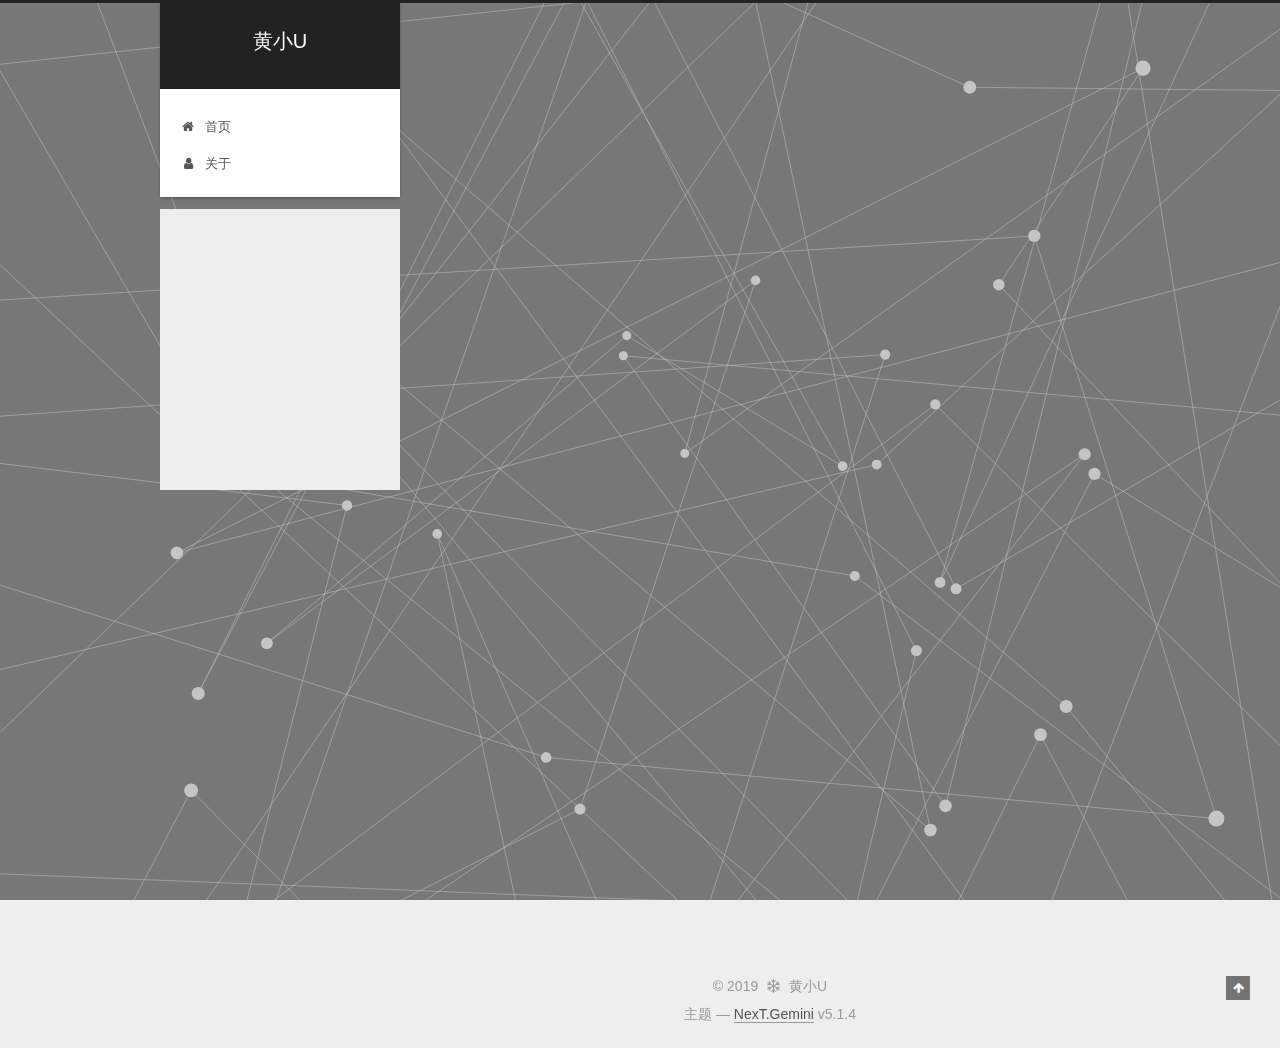
==== commit 9230c68a: "Site updated: 2019-07-20 10:20:37" ====
--- a/index.html
+++ b/index.html
@@ -160,7 +160,7 @@
       </a>
     </div>
       
-        <p class="site-subtitle">starting</p>
+        <p class="site-subtitle"></p>
       
   </div>
 
@@ -581,7 +581,7 @@
       <div class="footer-inner">
         <div class="copyright">&copy; <span itemprop="copyrightYear">2019</span>
   <span class="with-love">
-    <i class="fa fa-user"></i>
+    <i class="fa fa-snowflake-o"></i>
   </span>
   <span class="author" itemprop="copyrightHolder">黄小U</span>
 
@@ -589,11 +589,7 @@
 </div>
 
 
-  <div class="powered-by">由 <a class="theme-link" target="_blank" href="https://hexo.io">Hexo</a> 强力驱动</div>
-
-
-
-  <span class="post-meta-divider">|</span>
+
 
 
 
--- a/css/main.css
+++ b/css/main.css
@@ -1823,7 +1823,7 @@
   width: 4px;
   height: 4px;
   border-radius: 50%;
-  background: #3bb5b5;
+  background: #0a3e11;
 }
 .links-of-blogroll {
   font-size: 13px;
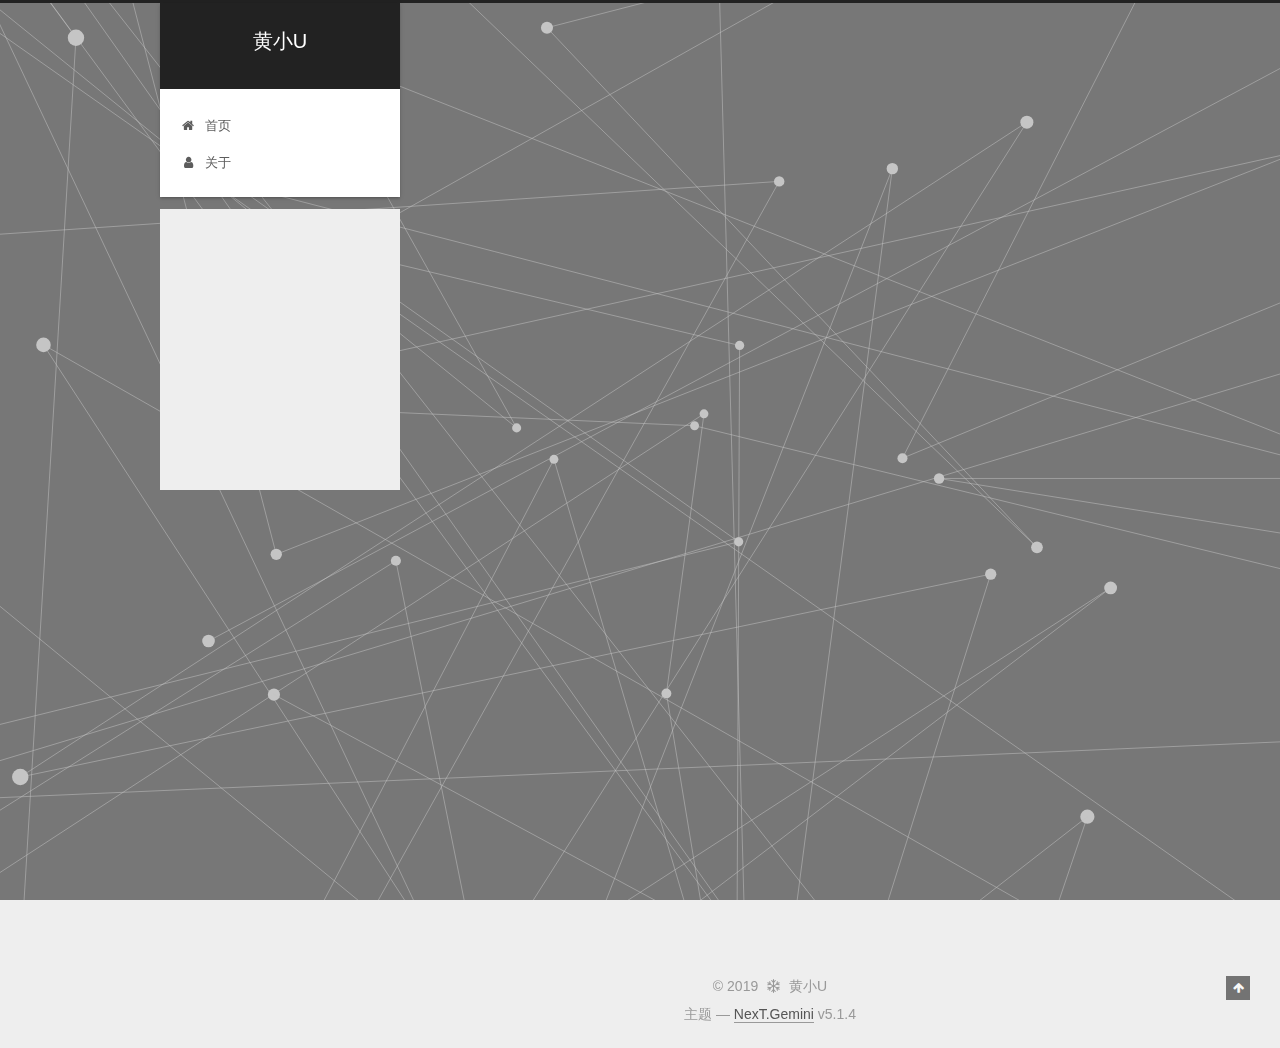
==== commit 4879cef7: "Site updated: 2019-07-20 10:35:05" ====
--- a/index.html
+++ b/index.html
@@ -338,6 +338,10 @@
     
     
 
+<div>
+      
+</div>
+
     
 
     
@@ -464,6 +468,10 @@
     
     
 
+<div>
+      
+</div>
+
     
 
     
--- a/css/main.css
+++ b/css/main.css
@@ -1659,6 +1659,57 @@
 .rtl.post-title {
   font-family: UKIJ Ekran;
 }
+.my_post_copyright {
+  width: 85%;
+  max-width: 45em;
+  margin: 2.8em auto 0;
+  padding: 0.5em 1em;
+  border: 1px solid #d3d3d3;
+  font-size: 0.93rem;
+  line-height: 1.6em;
+  word-break: break-all;
+  background: rgba(255,255,255,0.4);
+}
+.my_post_copyright p {
+  margin: 0;
+}
+.my_post_copyright span {
+  display: inline-block;
+  width: 5.2em;
+  color: #b5b5b5;
+  font-weight: bold;
+}
+.my_post_copyright .raw {
+  margin-left: 1em;
+  width: 5em;
+}
+.my_post_copyright a {
+  color: #808080;
+  border-bottom: 0;
+}
+.my_post_copyright a:hover {
+  color: #a3d2a3;
+  text-decoration: underline;
+}
+.my_post_copyright:hover .fa-clipboard {
+  color: #000;
+}
+.my_post_copyright .post-url:hover {
+  font-weight: normal;
+}
+.my_post_copyright .copy-path {
+  margin-left: 1em;
+  width: 1em;
+}
+@media (max-width: 767px) {
+  .my_post_copyright .copy-path {
+    display: none;
+  }
+}
+.my_post_copyright .copy-path:hover {
+  color: #808080;
+  cursor: pointer;
+}
 .sidebar {
   position: fixed;
   right: 0;
@@ -1823,7 +1874,7 @@
   width: 4px;
   height: 4px;
   border-radius: 50%;
-  background: #0a3e11;
+  background: #93408b;
 }
 .links-of-blogroll {
   font-size: 13px;
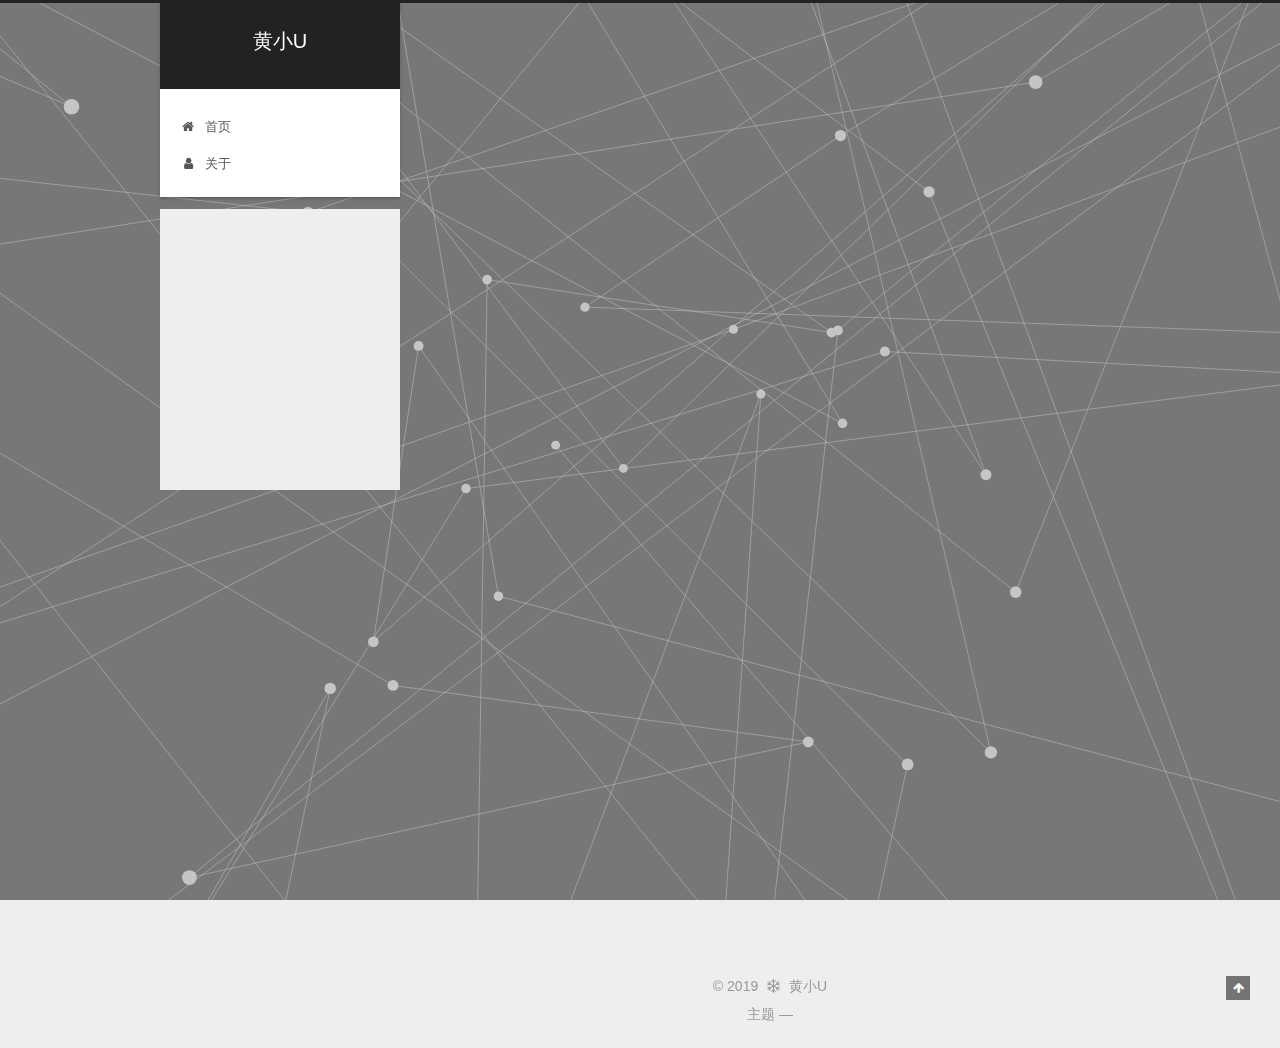
==== commit 94747b05: "Site updated: 2019-07-20 11:43:20" ====
--- a/index.html
+++ b/index.html
@@ -601,7 +601,7 @@
 
 
 
-  <div class="theme-info">主题 &mdash; <a class="theme-link" target="_blank" href="https://github.com/iissnan/hexo-theme-next">NexT.Gemini</a> v5.1.4</div>
+  <div class="theme-info">主题 &mdash; </div>
 
 
 
--- a/css/main.css
+++ b/css/main.css
@@ -1874,7 +1874,7 @@
   width: 4px;
   height: 4px;
   border-radius: 50%;
-  background: #93408b;
+  background: #f4ff2d;
 }
 .links-of-blogroll {
   font-size: 13px;
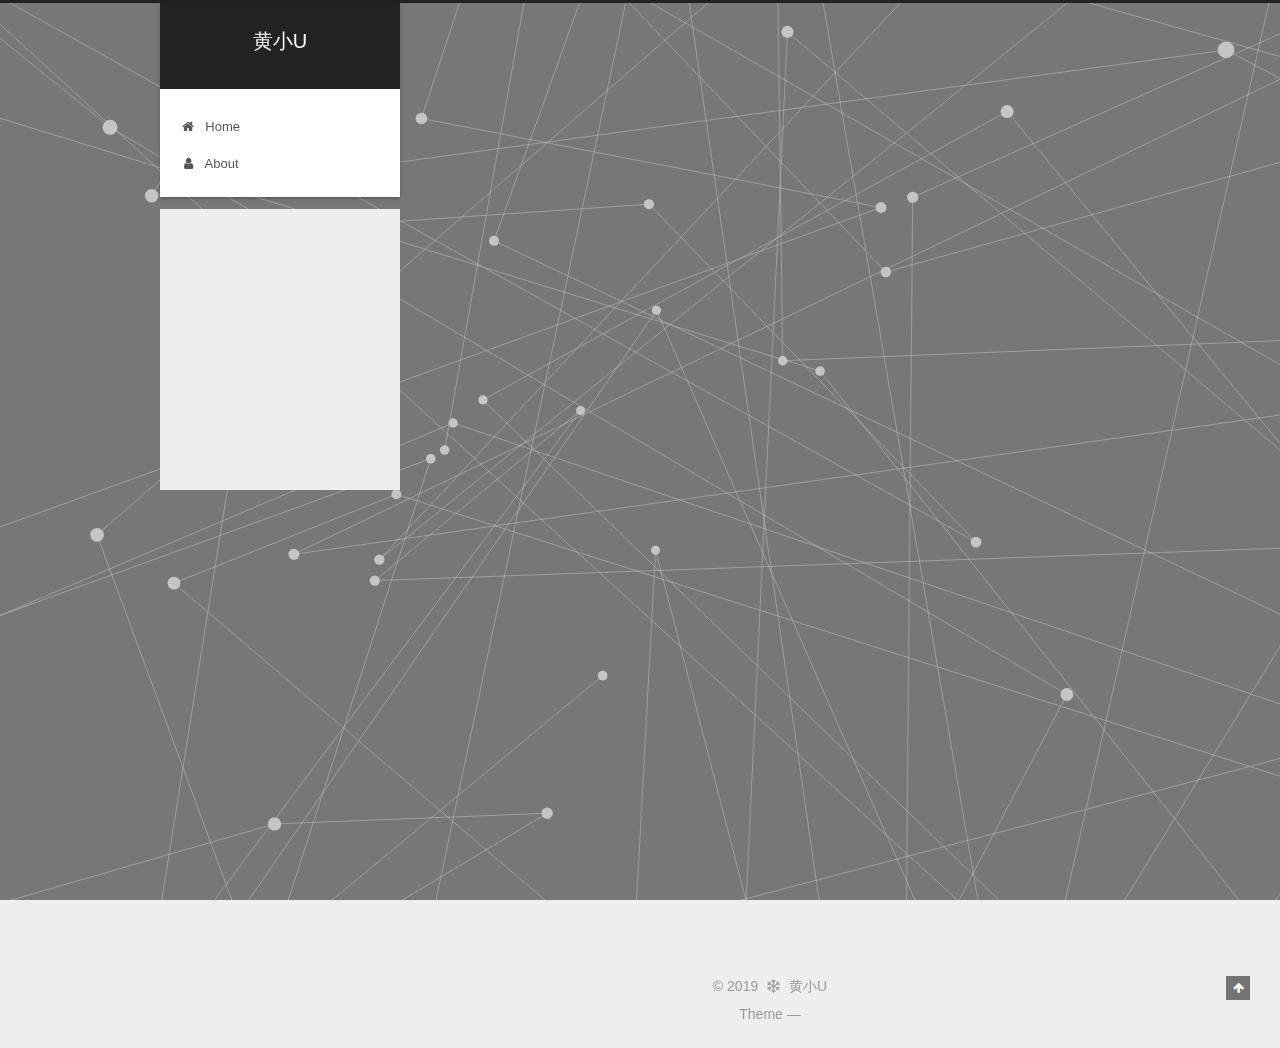
==== commit bb1c2b92: "Site updated: 2019-07-20 11:50:00" ====
--- a/index.html
+++ b/index.html
@@ -104,7 +104,7 @@
     motion: {"enable":true,"async":false,"transition":{"post_block":"fadeIn","post_header":"slideDownIn","post_body":"slideDownIn","coll_header":"slideLeftIn","sidebar":"slideUpIn"}},
     duoshuo: {
       userId: '0',
-      author: '博主'
+      author: 'Author'
     },
     algolia: {
       applicationID: '',
@@ -185,7 +185,7 @@
             
               <i class="menu-item-icon fa fa-fw fa-home"></i> <br>
             
-            首页
+            Home
           </a>
         </li>
       
@@ -195,7 +195,7 @@
             
               <i class="menu-item-icon fa fa-fw fa-user"></i> <br>
             
-            关于
+            About
           </a>
         </li>
       
@@ -261,9 +261,9 @@
                 <i class="fa fa-calendar-o"></i>
               </span>
               
-                <span class="post-meta-item-text">发表于</span>
+                <span class="post-meta-item-text">Posted on</span>
               
-              <time title="创建于" itemprop="dateCreated datePublished" datetime="2019-07-19T10:15:00+08:00">
+              <time title="Post created" itemprop="dateCreated datePublished" datetime="2019-07-19T10:15:00+08:00">
                 2019-07-19
               </time>
             
@@ -327,7 +327,7 @@
           <!--noindex-->
           <div class="post-button text-center">
             <a class="btn" href="/2019/07/19/my-test/#more" rel="contents">
-              阅读全文 &raquo;
+              Read more &raquo;
             </a>
           </div>
           <!--/noindex-->
@@ -400,7 +400,7 @@
         
           <h1 class="post-title" itemprop="name headline">
                 
-                <a class="post-title-link" href="/2019/07/19/hello-world/" itemprop="url">未命名</a></h1>
+                <a class="post-title-link" href="/2019/07/19/hello-world/" itemprop="url">Untitled</a></h1>
         
 
         <div class="post-meta">
@@ -410,9 +410,9 @@
                 <i class="fa fa-calendar-o"></i>
               </span>
               
-                <span class="post-meta-item-text">发表于</span>
+                <span class="post-meta-item-text">Posted on</span>
               
-              <time title="创建于" itemprop="dateCreated datePublished" datetime="2019-07-19T09:42:22+08:00">
+              <time title="Post created" itemprop="dateCreated datePublished" datetime="2019-07-19T09:42:22+08:00">
                 2019-07-19
               </time>
             
@@ -457,7 +457,7 @@
           <!--noindex-->
           <div class="post-button text-center">
             <a class="btn" href="/2019/07/19/hello-world/#more" rel="contents">
-              阅读全文 &raquo;
+              Read more &raquo;
             </a>
           </div>
           <!--/noindex-->
@@ -547,7 +547,7 @@
                 <a href="/archives">
               
                   <span class="site-state-item-count">2</span>
-                  <span class="site-state-item-name">日志</span>
+                  <span class="site-state-item-name">posts</span>
                 </a>
               </div>
             
@@ -601,7 +601,7 @@
 
 
 
-  <div class="theme-info">主题 &mdash; </div>
+  <div class="theme info">Theme &mdash; </div>
 
 
 
--- a/css/main.css
+++ b/css/main.css
@@ -1874,7 +1874,7 @@
   width: 4px;
   height: 4px;
   border-radius: 50%;
-  background: #f4ff2d;
+  background: #fff;
 }
 .links-of-blogroll {
   font-size: 13px;
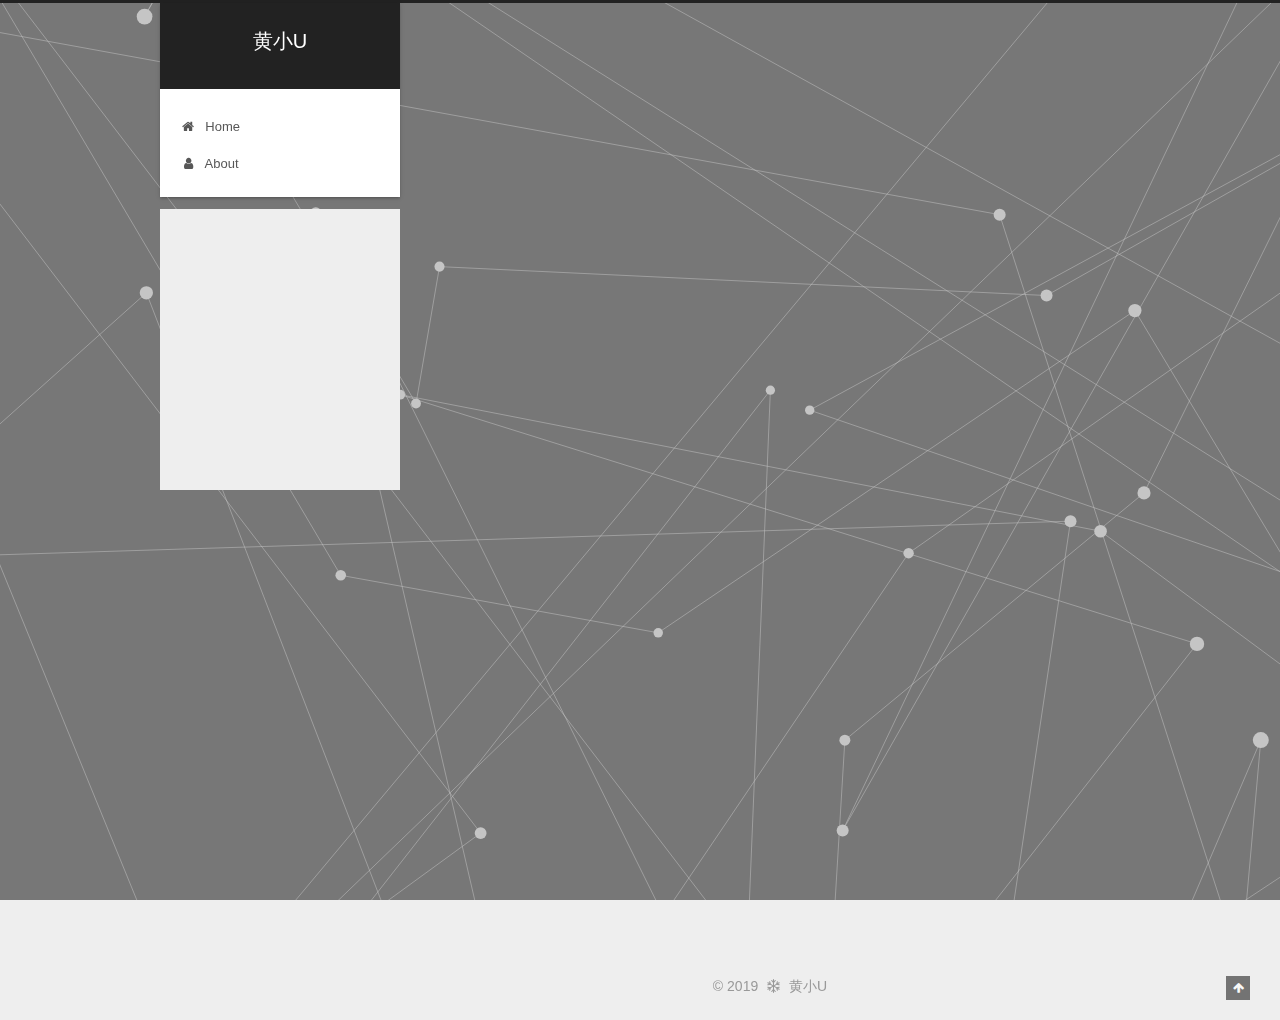
==== commit 03878921: "Site updated: 2019-07-20 11:54:49" ====
--- a/index.html
+++ b/index.html
@@ -601,9 +601,6 @@
 
 
 
-  <div class="theme info">Theme &mdash; </div>
-
-
 
 
         
--- a/css/main.css
+++ b/css/main.css
@@ -1874,7 +1874,7 @@
   width: 4px;
   height: 4px;
   border-radius: 50%;
-  background: #fff;
+  background: #63ff09;
 }
 .links-of-blogroll {
   font-size: 13px;
